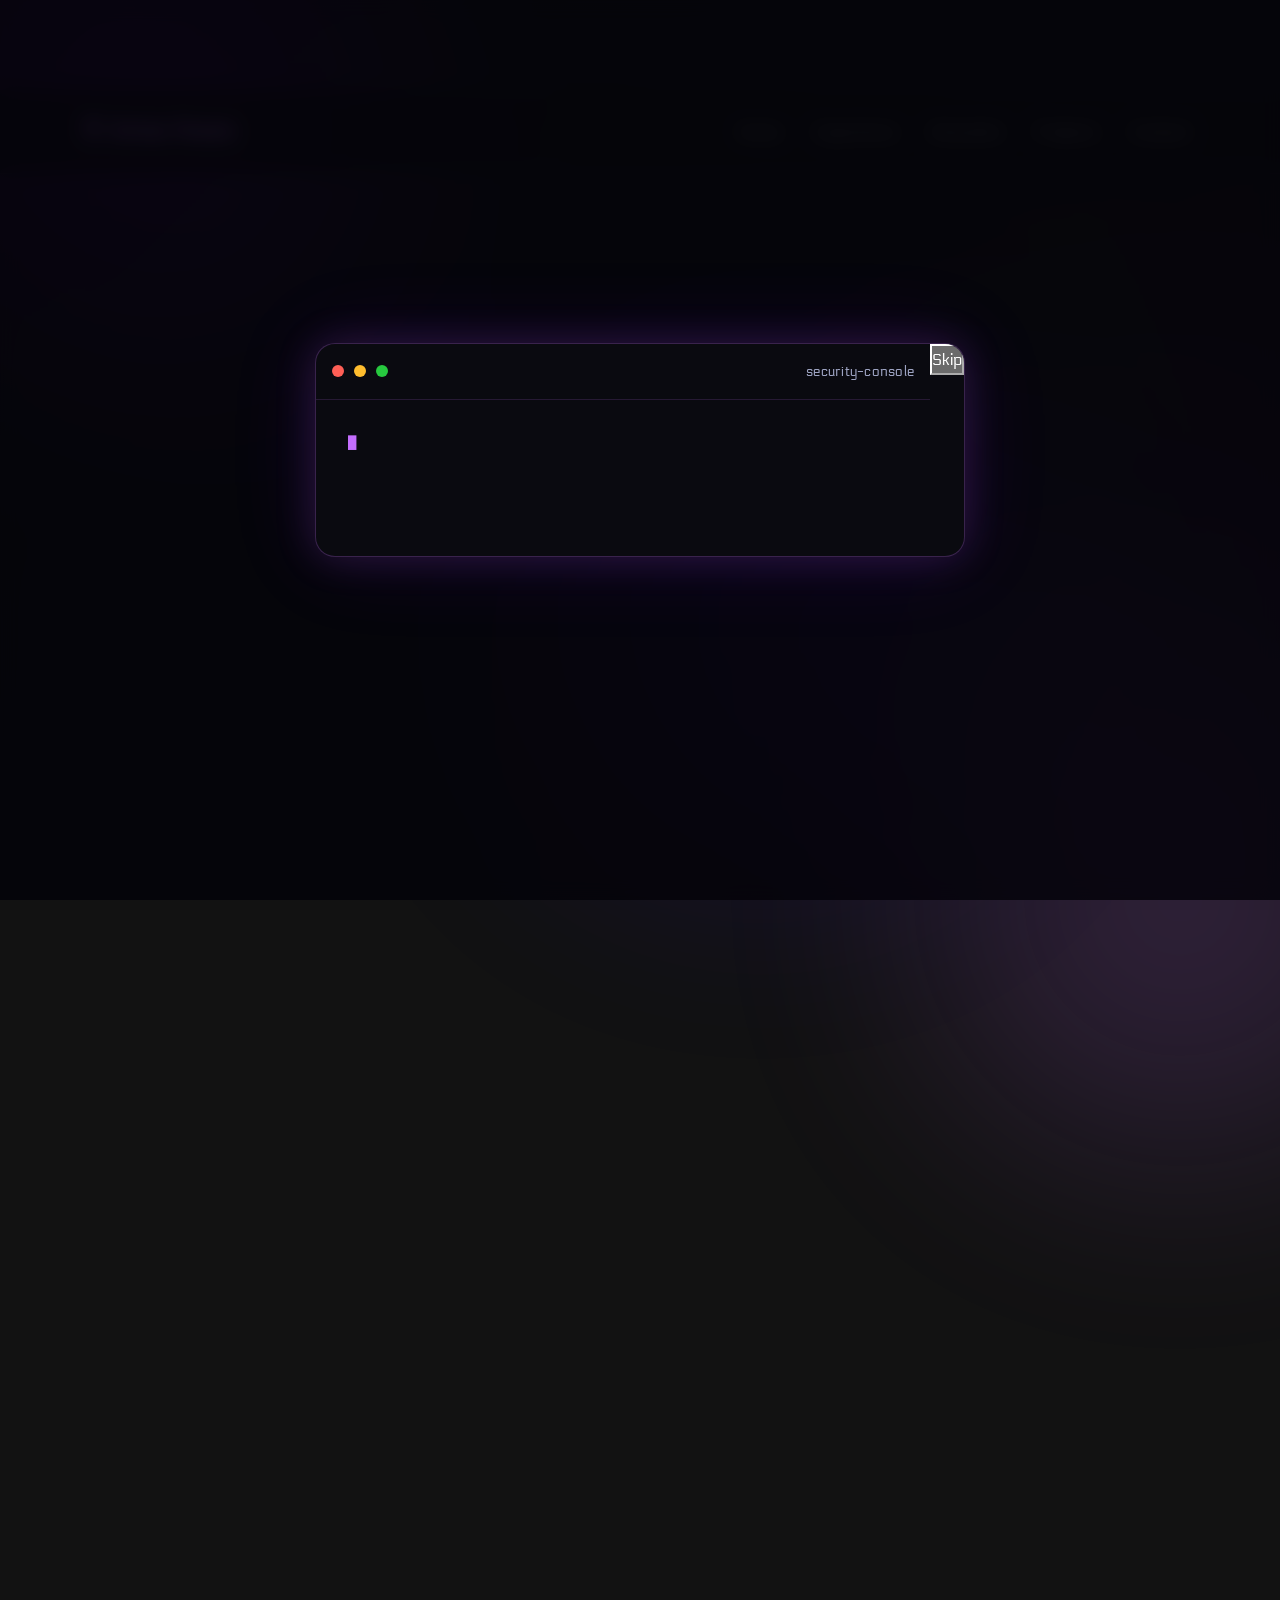
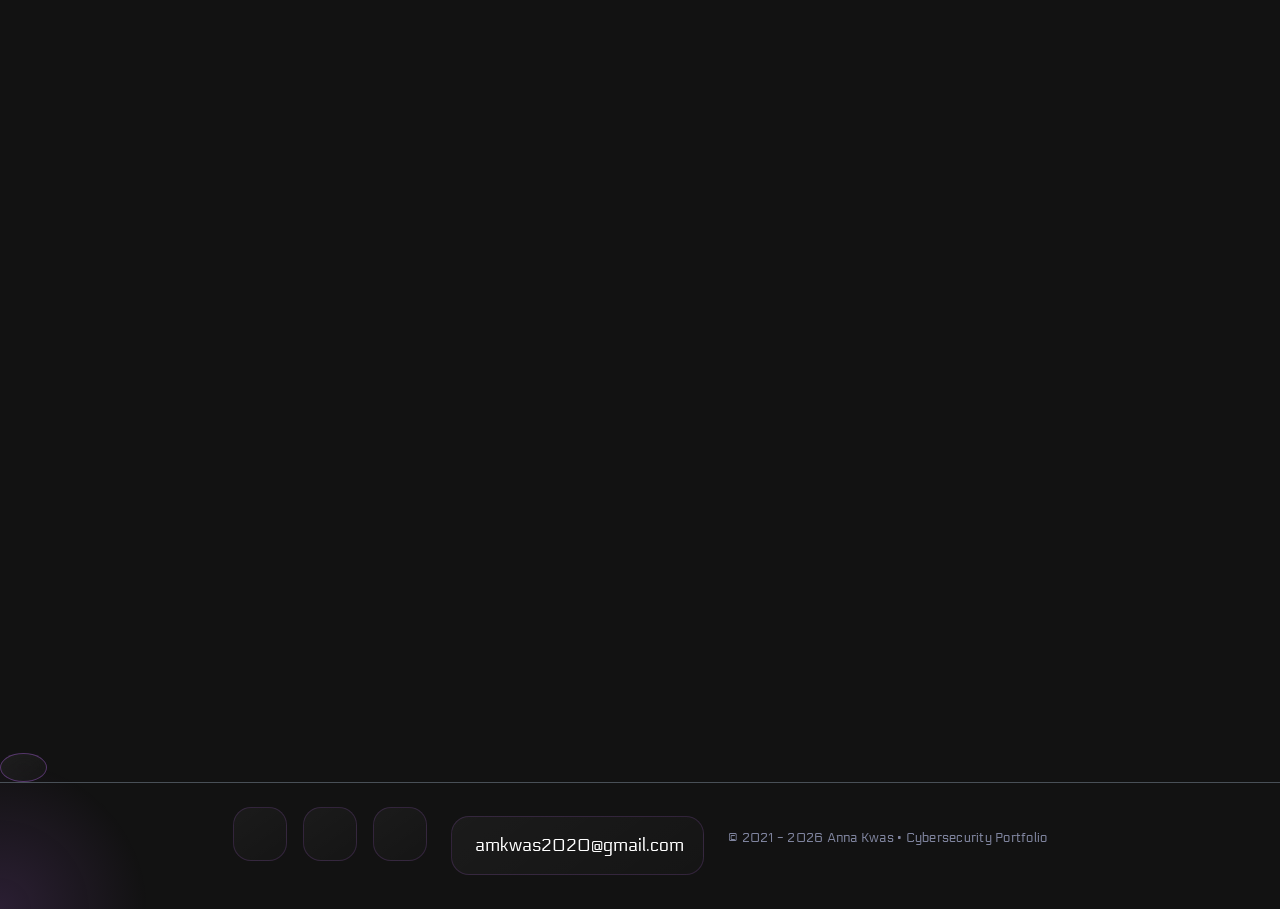
==== index.html @ 5ca1280e "fixed the logo" ====
<!doctype html>
<html lang="en" data-bs-theme="dark">
  <head>
    <meta charset="utf-8" />
    <meta name="viewport" content="width=device-width, initial-scale=1" />
    <meta name="robots" content="index,follow">
    <!-- Social Share Preview -->
    <meta property="og:title" content="Anna Kwas | Cybersecurity Analyst Portfolio">
    <meta property="og:description" content="Cybersecurity Analyst specializing in threat detection, SIEM, Linux, and incident response.">
    <meta property="og:image" content="https://a-code1819.github.io/AnnasCV/pics/AnnaKwas.png">
    <meta property="og:url" content="https://a-code1819.github.io/AnnasCV/">
    <meta property="og:type" content="website">
    <meta property="og:site_name" content="Anna Kwas Portfolio">
    <meta name="twitter:card" content="summary_large_image">
    <meta name="twitter:site" content="@AnnaKwas">
    <meta name="twitter:creator" content="@AnnaKwas">
    <meta name="twitter:title" content="Anna Kwas | Cybersecurity Analyst Portfolio">
    <meta name="twitter:description" content="Cybersecurity Analyst specializing in threat detection, SIEM, Linux, and incident response.">
    <meta name="twitter:image" content="https://a-code1819.github.io/AnnasCV/pics/AnnaKwas.png">
    <meta name="description" content="Cybersecurity Analyst Portfolio. Experience with SIEM, Linux, networking, and incident response.">
    <meta name="author" content="Anna Kwas">
    <meta name="keywords" content="Cybersecurity Analyst, SIEM, SOC, Linux, Incident Response, Portfolio">
    <title>Anna Kwas | Cybersecurity Analyst Portfolio</title>
    <!-- Bootstrap -->
    <link href="https://cdn.jsdelivr.net/npm/bootstrap@5.3.8/dist/css/bootstrap.min.css" 
    rel="stylesheet" integrity="sha384-sRIl4kxILFvY47J16cr9ZwB07vP4J8+LH7qKQnuqkuIAvNWLzeN8tE5YBujZqJLB" 
    crossorigin="anonymous">
    <!-- Icons -->
    <script src="https://kit.fontawesome.com/b708182106.js" crossorigin="anonymous" defer></script>
    <!-- Fonts -->
    <link rel="preconnect" href="https://fonts.googleapis.com" />
    <link rel="preconnect" href="https://fonts.gstatic.com" crossorigin />
    <link
      href="https://fonts.googleapis.com/css2?family=Electrolize&display=swap"
      rel="stylesheet"
    />
    <!-- SEO -->
    <link rel="canonical" href="https://a-code1819.github.io/AnnasCV/">
    <!--Favicon-->
    <link rel="icon" type="image/svg+xml" sizes="64x64" href="crossfavicon.svg"/>
    <!-- Preload images -->
    <link rel="preload" as="image" href="./pics/annakwas.png">
    <!-- Styles -->
    <link rel="stylesheet" href="style.css" />
  </head>

  <body data-bs-spy="scroll" data-bs-target="#navbar" data-bs-offset="80" tabindex="0">
    <div id="terminalIntro">
      <div class="terminal-box">
        <button id="skipIntro" style="float:right">Skip</button>
        <div class="terminal-header">
          <span class="dot red"></span>
          <span class="dot yellow"></span>
          <span class="dot green"></span>
          <span class="terminal-title">security-console</span>
        </div>
        <pre id="terminalText"></pre>
      </div>
    </div>
    <canvas id="matrixCanvas"></canvas>
    <div class="ambient ambient-1"></div>
    <div class="ambient ambient-2"></div>
    <div class="ambient ambient-3"></div>

    <!-- Header / Navbar -->
    <header class="sticky-top">
      <nav id="navbar" class="navbar navbar-expand-lg navbar-dark">
        <div class="container d-flex align-items-center">

        <!-- Toggler (LEFT on mobile) -->
          <button
            class="navbar-toggler order-1 order-lg-2"
            type="button"
            data-bs-toggle="collapse"
            data-bs-target="#navbarNav"
            aria-controls="navbarNav"
            aria-expanded="false">
            <span class="navbar-toggler-icon"></span>
          </button>

          <!-- Brand (RIGHT on mobile, LEFT on desktop) -->
            <a class="navbar-brand fw-bold ms-auto order-2 order-lg-1" href="#home">
              <span class="icon">✝</span> Anna Kwas
            </a>

          <!-- Menu -->
          <div class="collapse navbar-collapse order-3" id="navbarNav">
              <ul class="navbar-nav ms-lg-auto">
                <li class="nav-item"><a class="nav-link active" href="#home">Home</a></li>
                <li class="nav-item"><a class="nav-link" href="#experience">Experience</a></li>
                <li class="nav-item"><a class="nav-link" href="#education">Education</a></li>
                <li class="nav-item"><a class="nav-link" href="#projects">Projects</a></li>
                <li class="nav-item"><a class="nav-link" href="#contact">Contact</a></li>
              </ul>
          </div>

            <div class="hamburger">
              <span></span>
              <span></span>
              <span></span>    
            </div>
        </div>
      </nav>
    </header>

    <!-- Main -->
    <main id="home" role="main" class="container py-5 mb-5">
      <!-- Hero -->
      <section id="hero" class="reveal">
         <div class="hero-grid"></div>

         <div class="hero-content">
            <div class="hero-badge">
              <span></span>
              Cybersecurity Analyst • SOC Pathway
            </div>

            <h1 class="hero-title">
              Hi, I'm Anna. <br>
              <span> I Secure Digital Infrastructure and Protect Data.</span>
            </h1>

            <p class="hero-description">
              Junior Cybersecurity Analyst focused on threat detection,
              SIEM operations, incident response, network defense,
              and secure system architecture.
            </p>

            <div class="hero-buttons">
              <a href="#projects" class="btn btn-primary">
                View Projects
              </a>

              <a href="AnnaKwasCV.pdf" download class="btn btn-outline-light">
                Download CV
              </a>
            </div>
            <br>
            <div class="hero-stats">
              <div class="stat-card">
                <h3>18+</h3>
                <p>Months Learning Cybersecurity</p>
              </div>

              <div class="stat-card">
                <h3>5+</h3>
                <p>Security Projects</p>
              </div>

              <div class="stat-card">
                <h3>3</h3>
                <p>Industry Certifications</p>
              </div>
            </div>
          </div>
        </div>
      </div>

      <div class="hero-image-wrapper">
         <div class="hero-ring"></div>
         <div class="hero-ring ring-2"></div>

        <img
          src="./pics/annakwas.png"
          alt="Anna Kwas Portrait"
          class="hero-img"
        />
      </div>
    </section>
     <br>

      <!-- Skills -->
      <section id="skills" class="mb-5 reveal">
        <h3 class="section-title h4 mb-4">My Skills</h3>

        <div class="row g-4">
          <div class="col-md-6">
            <article class="card card-ghost p-3 h-100">
              <ul class="list-unstyled mb-0">
                <li class="mb-3">
                  <i class="fa-solid fa-code me-2"></i>
                  HTML, CSS3, JavaScript, Bootstrap
                  <div class="progress mt-2"><div class="progress-bar" data-progress="90"></div></div>
                </li>
                <li class="mb-3">
                  <i class="fa-solid fa-network-wired me-2"></i>
                  Internet Protocols
                  <div class="progress mt-2"><div class="progress-bar" data-progress="80"></div></div>
                </li>
                <li class="mb-3">
                  <i class="fa-brands fa-python me-2"></i>
                  Python (beginner–intermediate)
                  <div class="progress mt-2"><div class="progress-bar" data-progress="60"></div></div>
                </li>
                <li class="mb-1">
                  <i class="fa-solid fa-screwdriver-wrench me-2"></i>
                  Troubleshooting (Windows 10/11, Android)
                  <div class="progress mt-2"><div class="progress-bar" data-progress="85"></div></div>
                </li>
              </ul>
            </article>
          </div>

          <div class="col-md-6">
            <article class="card card-ghost p-3 h-100">
              <ul class="list-unstyled mb-0">
                <li class="mb-3">
                  <i class="fa-solid fa-lock me-2"></i>
                  SIEM tools / IDS (entry level)
                  <div class="progress mt-2"><div class="progress-bar" data-progress="55"></div></div>
                </li>
                <li class="mb-3">
                  <i class="fa-solid fa-terminal me-2"></i>
                  Linux & SQL (entry level)
                  <div class="progress mt-2"><div class="progress-bar" data-progress="60"></div></div>
                </li>
                <li class="mb-1">
                  <i class="fa-solid fa-user-tie me-2"></i>
                  Professional Demeanor & Customer Care
                  <div class="progress mt-2"><div class="progress-bar" data-progress="95"></div></div>
                </li>
              </ul>
            </article>
          </div>
        </div>
      </section>

      <!-- Experience -->
      <section id="experience" class="mb-5 reveal">
        <h3 class="section-title h4 mb-3">My Experience</h3>
        <article class="card card-ghost p-3">
          <h4 class="h5 mb-1">Customer Representative | Everise (American Airlines Account) <span class="text-white-50">| November 2025 - Present</span></h4>
          <p class="mb-0">
            Currently assisting over 40+ customers daily with their reservations 
            whether it's due to involuntary changes to their reservations, 
            canceled flights, or a Travel Notice, also booking new reservations, 
            providing up to date information regarding American Airlines products 
            and fare prices meeting with customer needs.
          </p>
        </article>
        <br>
        <article class="card card-ghost p-3">
          <h4 class="h5 mb-1">AI Teacher | Christian American School (CAS) <span class="text-white-50">| August 2025 - October 2025</span></h4>
          <p class="mb-0">
            Taught middle schoolers 
            and high schoolers the Christian perspective of AI 
            and how to use it cautiously instead of reckless, 
            teaching them algorithms and study projects.
          </p>
        </article>
        <br>
        <article class="card card-ghost p-3">
          <h4 class="h5 mb-1">Technical Support |Teleperformance (COX Communications Account) <span class="text-white-50">| October 2023 - December 2023</span></h4>
          <p class="mb-0">
            Resolved 40+ technical cases per day related to internet connectivity, email issues, 
            and device troubleshooting for COX Communications customers.
            Maintained 95%+ customer satisfaction
            Reduced troubleshooting time by 15% through 
            efficient problem-solving and clear communication.
          </p>
        </article>
      </section>

      <!-- Education -->
      <section id="education" class="mb-5 reveal">
        <h3 class="section-title h4 mb-3">My Education</h3>
        <article class="card card-ghost p-3">
          <h4 class="h5 mb-1">Highschool Diploma <span class="text-white-50">| 2016 - 2020</span></h4>
          <p class="mb-0">
            12 Stone Academy, Miami, Florida, USA
          </p>
        </article>
      </section>

      <!-- Certifications -->
      <section id="certifications" class="mb-5 reveal">
        <h3 class="section-title h4 mb-3">My Certifications</h3>
        <div class="row g-4">
          <div class="col-md-6 col-lg-4">
            <div class="card card-ghost h-100 text-center p-3">
              <img
                src="./pics/cybersecert.png"
                alt="Google Cybersecurity Analyst Certificate"
                class="img-fluid rounded mb-3"
                style="max-height: 150px; object-fit: cover;"
                loading="lazy"
                decoding="async"
              />
              <h4 class="h6 mb-1">Google Cybersecurity Analyst</h4>
              <p>Comprehensive training in cybersecurity fundamentals, including threat detection, SIEM tools, Linux, and incident response.</p>
            </div>
          </div>

          <div class="col-md-6 col-lg-4">
            <div class="card card-ghost h-100 text-center p-3">
              <img
                src="./pics/comptia.jpeg"
                alt="CompTIA Security Cert"
                class="img-fluid rounded mb-3"
                style="max-height: 150px; object-fit: cover;"
                loading="lazy"
                decoding="async"
              />
              <h4 class="h6 mb-1">CompTIA Security+ SYO-501</h4>
              <p>Validated foundational cybersecurity skills and knowledge required for entry-level security roles.</p>
            </div>
          </div>

          <div class="col-md-6 col-lg-4">
            <div class="card card-ghost h-100 text-center p-3">
              <img
                src="./pics/itcert.png"
                alt="Google IT Support Certificate"
                class="img-fluid rounded mb-3"
                style="max-height: 150px; object-fit: cover;"
                loading="lazy"
                decoding="async"
              />
              <h4 class="h6 mb-1">Google IT Support</h4>
              <p>Entry-level IT support skills including troubleshooting, customer service, and foundational IT knowledge.</p>
            </div>
          </div>
        </div>
      </section>

      <!--Projects-->
      <section id="projects" class="mb-5 reveal">
        <h3 class="section-title h4 mb-3">My Projects</h3>
        <br>
        <div class="project-top">
          <span class="project-tag">Python Security Tool</span>

          <h3>Python Network Scanner</h3>

          <p>
            Multi-threaded network reconnaissance scanner capable
            of identifying active hosts, exposed ports, and
            vulnerable services across local infrastructure.
          </p>
        </div>

      <div class="project-metrics">
          <div>
            <strong>40%</strong>
            <span>Faster Scanning</span>
          </div>
        <div>
          <strong>15+</strong>
          <span>Hosts Detected</span>
        </div>

        <div>
          <strong>Python</strong>
          <span>Socket / Threading</span>
        </div>
      </div>
      &nbsp;
        <p><strong>Tools:</strong> Python, socket, threading</p>
          <ul>
            <li>Identified 15+ active hosts and exposed services</li>
            <li>Detected open ports and exposed services across devices</li>
            <li>Improved scan speed by ~40% using multithreading</li>
            <li>Simulated real-world reconnaissance phase of an attack</li>
          </ul>
          <div class="project-buttons">
            <a href="https://a-code1819.github.io/NetworkScanner/"
              target="_blank"
              class="btn btn-primary">
            <i class="fa-brands fa-github"></i> View Network Scanner</a>
          </div>
          <br>
          <div class="card card-ghost p-3 mb-4">
            <h3>Password Security Detection Tool (PWSD)</h3>

            <p>
              Developed a Python-based password security tool designed to evaluate
              password strength and detect common vulnerabilities. The program analyzes
              password complexity, checks for common patterns, and helps users improve
              their password security practices.
            </p>
            <div class="mt-2">
              <a href="https://a-code1819.github.io/Cybersecurity-pswd-tool/"
                 target="_blank"
                class="btn btn-primary">
                <i class="fa-brands fa-github"></i> View Password Tool
              </a>
            </div>
          </div>
          <br>
          <h3>Home Network Security Hardening</h3>
          <p class="card-text">
            Designed and maintained a secure home network environment by implementing 
            modern encryption protocols, firewall configurations, firmware updates, 
            and device access control. Conducted data exposure evaluations and 
            applied security best practices to minimize risk.
          </p>

          <ul class="list-group list-group-flush mb-4">
            <li class="list-group-item">Configured WPA3 encryption & disabled insecure protocols</li>
            <li class="list-group-item">Updated router firmware and patched vulnerabilities</li>
            <li class="list-group-item">Segmented devices where applicable</li>
            <li class="list-group-item">Monitored connected devices and traffic</li>
            <li class="list-group-item">Performed email/data leak exposure checks</li>
          </ul>
          <br>
          <div class="card card-ghost p-3 mb-4">
            <h3>SOC Incident Response Simulation (Case Study)</h3>
            <p><strong>Scenario:</strong> Suspicious login activity detected on a user account.</p>
            <ul>
              <li>Analyzed logs to identify multiple failed login attempts from foreign IPs</li>
              <li>Correlated timestamps to detect brute-force attack pattern</li>
              <li>Simulated SIEM alert triage and escalation process</li>
              <li>Recommended mitigation: account lockout policies + MFA enforcement</li>
            </ul>
            <p><strong>Outcome:</strong> Successfully identified attack vector and reduced risk of unauthorized access.</p>
          </div>
          <br>
          <h3>Web Development Projects</h3>
          <div id="carouselExampleIndicators" class="carousel slide card-ghost p-2 mb-3">
            <div class="carousel-indicators">
              <button type="button" data-bs-target="#carouselExampleIndicators" data-bs-slide-to="0" class="active"
                aria-current="true" aria-label="Slide 1"></button>
              <button type="button" data-bs-target="#carouselExampleIndicators" data-bs-slide-to="1" aria-label="Slide 2"></button>
              <button type="button" data-bs-target="#carouselExampleIndicators" data-bs-slide-to="2" aria-label="Slide 3"></button>
              <button type="button" data-bs-target="#carouselExampleIndicators" data-bs-slide-to="3" aria-label="Slide 4"></button>
          </div>

          <div class="carousel-inner rounded">
            <div class="carousel-item active">
              <img src="./pics/surveyform.png" class="d-block w-100" alt="Screenshot of survey form project built with HTML and CSS" data-bs-toggle="modal" data-bs-target="#projectModal" data-img="./pics/surveyform.png" loading="lazy" decoding="async"/>
            </div>
            <div class="carousel-item">
              <img src="./pics/tributepage.png" class="d-block w-100" alt="Screenshot of tribute page project built with HTML and CSS" data-bs-toggle="modal" data-bs-target="#projectModal" data-img="./pics/tributepage.png" loading="lazy" decoding="async"/>
            </div>
            <div class="carousel-item">
              <img src="./pics/technicalpage.png" class="d-block w-100" alt="Screenshot of technical page project built with HTML and CSS" data-bs-toggle="modal" data-bs-target="#projectModal" data-img="./pics/technicalpage.png" loading="lazy" decoding="async"/>
            </div>
            <div class="carousel-item">
              <img src="./pics/plp.png" class="d-block w-100" alt="Screenshot of product landing page project built with HTML and CSS" data-bs-toggle="modal" data-bs-target="#projectModal" data-img="./pics/plp.png" loading="lazy" decoding="async"/>
            </div>
          </div>

          <button class="carousel-control-prev" aria-label="Previous project" type="button" data-bs-target="#carouselExampleIndicators" data-bs-slide="prev">
            <span class="carousel-control-prev-icon" aria-hidden="true"></span>
            <span class="visually-hidden">Previous</span>
          </button>
          <button class="carousel-control-next" aria-label="Next project" type="button" data-bs-target="#carouselExampleIndicators" data-bs-slide="next">
            <span class="carousel-control-next-icon" aria-hidden="true"></span>
            <span class="visually-hidden">Next</span>
          </button>
        </div>
          <div class="d-flex justify-content-center gap-2 flex-wrap mt-2">
            <a href="https://a-code1819.github.io/SurveyForm/" target="_blank" class="btn btn-primary" aria-label="View my Professional Feedback Survey project">Professional Feedback Survey</a>
            <a href="https://a-code1819.github.io/TributePage/" target="_blank" class="btn btn-primary" aria-label="View my Tribute Page project">Tribute Page</a>
            <a href="https://a-code1819.github.io/HTMLdoc/" target="_blank" class="btn btn-primary" aria-label="View my HTML Page project">HTML Page</a>
            <a href="https://a-code1819.github.io/PLP/" target="_blank" class="btn btn-primary" aria-label="View my Product Landing Page project">Product Landing Page</a>
          </div>

        <!-- Project Modal -->
        <div class="modal fade" id="projectModal" tabindex="-1" aria-hidden="true">
          <div class="modal-dialog modal-dialog-centered modal-lg">
            <div class="modal-content card-ghost">
              <div class="modal-header">
                <h5 class="modal-title">Project Preview</h5>
                <button type="button" class="btn-close btn-close-white" data-bs-dismiss="modal" aria-label="Close"></button>
              </div>
              <div class="modal-body text-center">
                <img id="modalImg" src="" alt="Project" class="img-fluid rounded" />
              </div>
            </div>
          </div>
        </div>
      </section>

      <!-- Contact -->
      <section id="contact" class="mb-5 reveal cyber-glow">
        <h3 id="contact-title" class="section-title h4 mb-3">Contact Me</h3>
        <form role="form" action="https://formspree.io/f/xgedeoel" method="POST" class="card card-ghost p-3">
          <!-- Honeypot field (hidden from users) -->
          <input type="text" name="_gotcha" tabindex="-1" autocomplete="off" style="position:absolute;left:-9999px;">
          <div class="row g-3">
            <div class="col-md-6">
              <div class="form-floating">
                <input type="text" class="form-control" id="name" name="name" placeholder="Your name" required />
                <label for="name">Name</label>
              </div>
            </div>

            <div class="col-md-6">
              <div class="form-floating">
                <input type="email" 
                class="form-control" 
                id="email" 
                name="_replyto" 
                placeholder="email@example.com" required />
                <label for="email">Email</label>
              </div>
            </div>

            <div class="col-12">
              <div class="form-floating">
                <textarea class="form-control" id="message" name="message" placeholder="Write your message" required></textarea>
                <label for="message">Message</label>
              </div>
            </div>

            <div class="col-12 d-flex gap-2">
              <button type="submit" class="btn btn-purple">
                <i class="fa-regular fa-paper-plane me-1"></i> Submit
              </button>
            </div>
          </div>
        </form>
      </section>
    </main>

    <!-- Back to top -->
    <button type="button" id="backToTop" class="btn rounded-circle" aria-label="Back to top">
      <i class="fa-solid fa-arrow-up"></i>
    </button>

  <footer class="border-top py-4 text-center">

  <div class="footer-socials">

  <a
    href="https://github.com/a-code1819"
    target="_blank"
    aria-label="GitHub"
  >
    <i class="fa-brands fa-github"></i>
  </a>

    <a href="https://linkedin.com/in/annakwas" target="_blank">
      <i class="fa-brands fa-linkedin"></i>
    </a>

    <a href="https://wa.me/50247832193" target="_blank">
      <i class="fa-brands fa-whatsapp"></i>
    </a>
  </div>

  <button class="footer-email-btn">
    <i class="fa-solid fa-envelope me-1"></i>
    <a href="https://mail.google.com/mail/?view=cm&to=amkwas2020@gmail.com" target="_blank" class="text-decoration-none text-white">
    amkwas2020@gmail.com
    </a>
  </button>

  <p class="footer-copy">
    © 2021 - 2026 Anna Kwas • Cybersecurity Portfolio
  </p>

</footer>


<!-- Scripts -->
<script type="application/ld+json">
      {
        "@context": "https://schema.org",
        "@type": "Person",
        "name": "Anna Kwas",
        "jobTitle": "Cybersecurity Analyst",
        "url": "https://a-code1819.github.io/AnnasCV/",
        "sameAs": [
        "https://github.com/A-Code1819",
        "https://linkedin.com/in/annakwas"
        ]
      }
</script>
<script type="application/ld+json">
      {
      "@context": "https://schema.org",
      "@type": "WebSite",
      "name": "Anna Kwas Portfolio",
      "url": "https://a-code1819.github.io/AnnasCV/",
      "description": "Portfolio showcasing the skills, experience, education, and projects of Anna Kwas, a cybersecurity analyst.",
      "keywords": "cybersecurity, analyst, portfolio, projects, experience, education" 
}
</script>
<script src="script.js" defer></script>
    <script src="https://cdn.jsdelivr.net/npm/bootstrap@5.3.8/dist/js/bootstrap.bundle.min.js" 
    integrity="sha384-FKyoEForCGlyvwx9Hj09JcYn3nv7wiPVlz7YYwJrWVcXK/BmnVDxM+D2scQbITxI" 
    crossorigin="anonymous">
</script>
<div class="cursor-glow"></div>
</body>
</html>
---- style.css ----
/* =========================================================
   PREMIUM CYBERSECURITY PORTFOLIO THEME
========================================================= */

:root{

  /* COLORS */
  --cyber-purple:#c46efe;
  --cyber-purple-strong:#b026ff;
  --cyber-purple-deep:#7c00ff;
  --cyber-blue:#5d8dff;

  /* BACKGROUNDS */
  --bg-main:#09090f;
  --bg-dark:#111118;
  --bg-card:rgba(20,20,35,0.48);

  /* TEXT */
  --text-light:#f1f1f8;
  --text-soft:#b9bdd6;
  --text-muted:#8e92ad;

  /* BORDERS */
  --border:rgba(196,110,254,0.18);
  --border-strong:rgba(196,110,254,0.4);

  /* GLOWS */
  --glow:
    0 0 20px rgba(196,110,254,0.25);

  --glow-strong:
    0 0 35px rgba(196,110,254,0.55);

  /* SHADOWS */
  --shadow-lg:
    0 10px 40px rgba(0,0,0,0.4);

  --shadow-card:
    0 8px 30px rgba(0,0,0,0.35);

  /* TRANSITIONS */
  --transition:
    all .35s cubic-bezier(.16,1,.3,1);
}

/* =========================================================
   GLOBAL
========================================================= */

*{
  margin:0;
  padding:0;
  box-sizing:border-box;
}

html{
  scroll-behavior:smooth;
}

body::before{
  content:"";

  position:fixed;
  inset:0;

  pointer-events:none;

  opacity:.035;

  background-image:url("https://www.transparenttextures.com/patterns/asfalt-dark.png");

  z-index:-1;
}

body{
  padding-top:90px;

  overflow-x:hidden;

  font-family:'Electrolize',sans-serif;

  color:var(--text-light);

  line-height:1.7;
  letter-spacing:.25px;

  background:
    radial-gradient(circle at 15% 20%, rgba(124,0,255,0.14), transparent 30%),
    radial-gradient(circle at 85% 70%, rgba(196,110,254,0.12), transparent 35%),
    linear-gradient(135deg,#07070c,#0f0f14 60%,#130022);

  background-attachment:fixed;
}

/* =========================================================
   AMBIENT LIGHTS
========================================================= */

.ambient{
  position:fixed;
  width:500px;
  height:500px;

  border-radius:50%;

  filter:blur(120px);

  opacity:.16;

  z-index:-3;
  pointer-events:none;
}

.ambient-1{
  background:#7c00ff;
  top:-200px;
  left:-150px;
}

.ambient-2{
  background:#c46efe;
  bottom:-250px;
  right:-150px;
}

.ambient-3{
  background:#3700ff;
  top:40%;
  left:40%;
}

/* =========================================================
   MATRIX CANVAS
========================================================= */

#matrixCanvas{
  position:fixed;
  inset:0;

  z-index:-2;

  opacity:.18;

  transform:translateZ(0);
  will-change:transform;
  image-rendering:pixelated;
}

/* =========================================================
   TYPOGRAPHY
========================================================= */

h1,h2,h3,h4,h5,h6{
  font-family:'Electrolize',sans-serif;
  font-weight:700;
}

h2,h3{
  color:var(--cyber-purple);
  text-transform:uppercase;
  letter-spacing:2px;
}

p{
  color:var(--text-soft);
  max-width:72ch;
}

.gradient-text{
  background:
    linear-gradient(
      90deg,
      #ffffff,
      #d9b5ff,
      #7c00ff
    );

  background-clip: text;
  -webkit-background-clip:text;
  -webkit-text-fill-color:transparent;
}

/* =========================================================
   ACCESSIBILITY
========================================================= */

@media (prefers-reduced-motion: reduce){

  *{
    animation:none !important;
    transition:none !important;
    scroll-behavior:auto !important;
  }
}

a:focus,
button:focus{
  outline:2px solid var(--cyber-purple);
  outline-offset:3px;
}

/* =========================================================
   LINKS
========================================================= */

a{
  color:var(--cyber-purple);
  text-decoration:none;

  transition:var(--transition);
}

a:hover{
  color:#ffffff;
}

/* =========================================================
   BUTTONS
========================================================= */

.btn{
  position:relative;

  overflow:hidden;

  border-radius:14px;

  padding:.85rem 1.4rem;

  border:1px solid rgba(196,110,254,.35);

  background:
    linear-gradient(
      145deg,
      rgba(255,255,255,.05),
      rgba(255,255,255,.02)
    );

  color:#ffffff;

  backdrop-filter:blur(12px);

  transition:var(--transition);
}

.btn::before{
  content:"";

  position:absolute;
  inset:0;

  background:
    linear-gradient(
      120deg,
      transparent,
      rgba(255,255,255,.12),
      transparent
    );

  transform:translateX(-120%);
  transition:.7s ease;
}

.btn:hover::before{
  transform:translateX(120%);
}

.btn:hover{
  transform:translateY(-5px);

  border-color:rgba(196,110,254,.7);

  box-shadow:
    0 0 20px rgba(196,110,254,.25),
    0 0 50px rgba(124,0,255,.15);

  color:#fff;
}

/* =========================================================
   TERMINAL INTRO
========================================================= */

#terminalIntro{
  position:fixed;
  inset:0;

  display:flex;
  align-items:center;
  justify-content:center;

  z-index:9999;

  background:rgba(5,5,10,.88);

  backdrop-filter:blur(10px);

  transition:opacity .6s ease;
}

.terminal-box{
  width:650px;
  max-width:95%;

  border-radius:20px;

  overflow:hidden;

  background:#0a0a10;

  border:1px solid rgba(196,110,254,.25);

  box-shadow:
    0 0 40px rgba(196,110,254,.18),
    0 0 90px rgba(124,0,255,.12);
}

.terminal-header{
  display:flex;
  align-items:center;
  gap:10px;

  padding:1rem;

  border-bottom:1px solid rgba(196,110,254,.15);
}

.dot{
  width:12px;
  height:12px;
  border-radius:50%;
}

.red{background:#ff5f56;}
.yellow{background:#ffbd2e;}
.green{background:#27c93f;}

.terminal-title{
  margin-left:auto;
  color:#9da3c2;
  font-size:.85rem;
}

#terminalText{
  padding:2rem;

  color:#c46efe;

  font-family:monospace;

  min-height:140px;
}

#terminalText::after{
  content:"█";
  animation:blink 1s infinite;
}

@keyframes blink{
  50%{
    opacity:0;
  }
}

/* =========================================================
   NAVBAR
========================================================= */

header{
  position:fixed;
  top:0;
  left:0;

  width:100%;

  z-index:1000;

  background:rgba(8,8,14,.72);

  backdrop-filter:blur(16px);

  border-bottom:1px solid rgba(196,110,254,.12);

  transition:transform .35s ease;
}

header.hide{
  transform:translateY(-100%);
}

.navbar{
  padding:1rem 0;
}

.navbar-brand{
  font-size:1.5rem;
  font-weight:700;

  color:var(--cyber-purple)!important;
}

.icon{
  color:var(--cyber-purple);

  text-shadow:
    0 0 12px rgba(196,110,254,.8);
}

.nav-link{
  position:relative;

  margin-left:1rem;

  color:#d7d9ea !important;

  transition:var(--transition);
}

.nav-link:hover{
  color:#fff !important;
}

.nav-link::after{
  content:"";

  position:absolute;

  left:0;
  bottom:-6px;

  width:0;
  height:2px;

  background:var(--cyber-purple);

  transition:.3s ease;
}

.nav-link:hover::after,
.nav-link.active::after{
  width:100%;
}

/* =========================================================
   HAMBURGER
========================================================= */

.hamburger{
  display:none;
}

.hamburger span{
  display:block;

  width:28px;
  height:3px;

  margin:5px 0;

  border-radius:999px;

  transition:var(--transition);
}

/* =========================================================
   SECTIONS
========================================================= */

section{
  position:relative;

  overflow:hidden;

  margin-bottom:2rem;

  padding:4rem 2rem;

  border-radius:28px;

  background:
    linear-gradient(
      145deg,
      rgba(255,255,255,.04),
      rgba(255,255,255,.015)
    );

  border:1px solid rgba(196,110,254,.12);

  backdrop-filter:blur(18px);

  box-shadow:
    0 8px 40px rgba(0,0,0,.35);

  transition:var(--transition);
}

section::before{
  content:"";

  position:absolute;
  inset:0;

  background:
    linear-gradient(
      120deg,
      rgba(255,255,255,.06),
      transparent 40%
    );

  pointer-events:none;
}

section:hover{
  transform:translateY(-6px);

  border-color:rgba(196,110,254,.3);

  box-shadow:
    0 0 35px rgba(196,110,254,.15),
    0 0 90px rgba(124,0,255,.08);
}

.section-title{
  margin-bottom:2rem;

  padding-left:1rem;

  border-left:4px solid var(--cyber-purple);
}

/* =========================================================
   HERO FIXES
========================================================= */

#hero{
  position:relative;
  max-width:1400px;
  margin:auto;

  display:flex;
  align-items:center;
  justify-content:space-between;

  min-height:92vh;

  gap:4rem;

  text-align:left;

  overflow:hidden;
}

.hero-content{
  flex:1;
  z-index:2;
  min-width:0;
}

.hero-title{
  font-size:clamp(2.8rem,5.4vw,5rem);

  line-height:.98;

  max-width:11ch;

  margin-bottom:1.8rem;

  word-break:normal;
  overflow-wrap:normal;
}

.hero-title span{
  display:block;

  background:
    linear-gradient(
      90deg,
      #ffffff,
      #c46efe,
      #7c00ff
    );

  background-clip:text;
  -webkit-background-clip:text;
  -webkit-text-fill-color:transparent;
}

/* =========================================================
   HERO IMAGE
========================================================= */

.hero-image-wrapper{
  position:relative;

  display:flex;
  justify-content:center;
  align-items:center;

  flex-shrink:0;

  width:420px;
  min-width:420px;

  transform:translateY(-40px);
}

.hero-ring{
  position:absolute;

  width:420px;
  height:420px;

  border-radius:50%;

  border:1px solid rgba(196,110,254,.24);

  box-shadow:0 0 25px rgba(196,110,254,.08);

  animation:rotateRing 18s linear infinite;
}

.ring-2{
  width:520px;
  height:520px;

  opacity:.5;

  animation-direction:reverse;
}

.hero-img{
  position:relative;
  z-index:3;

  width:340px;
  height:340px;

  object-fit:cover;
  object-position:center top;

  border-radius:50%;

  border:2px solid rgba(196,110,254,.35);

  box-shadow:
    0 0 40px rgba(196,110,254,.25),
    0 0 90px rgba(124,0,255,.12);

  animation:floatHero 6s ease-in-out infinite;
}

.hero-badge{
  position:absolute;
  top:0.75rem;
  left:1.5rem;

  display:flex;
  align-items:center;
  gap:.5rem;

  padding:.4rem .75rem;

  border-radius:999px;

  background:rgba(124,0,255,.16);

  color:#d8c6ff;

  font-size:.75rem;

  letter-spacing:1px;
  text-transform:uppercase;
}

/* =========================================================
   CARDS
========================================================= */

.card-ghost,
.project-card{
  position:relative;

  overflow:hidden;

  padding:2rem;

  border-radius:24px;

  background:
    linear-gradient(
      145deg,
      rgba(255,255,255,.04),
      rgba(255,255,255,.015)
    );

  border:1px solid rgba(196,110,254,.12);

  box-shadow:
    0 8px 30px rgba(0,0,0,.28);

  transition:var(--transition);
}

.card-ghost:hover,
.project-card:hover{
  transform:translateY(-8px);

  border-color:rgba(196,110,254,.3);

  box-shadow:
    0 0 30px rgba(196,110,254,.15),
    0 0 70px rgba(124,0,255,.08);
}

/* =========================================================
   PROJECTS
========================================================= */

.project-tag{
  display:inline-block;

  margin-bottom:1rem;

  padding:.45rem .85rem;

  border-radius:999px;

  background:rgba(124,0,255,.16);

  color:#d8c6ff;

  font-size:.8rem;

  letter-spacing:1px;
  text-transform:uppercase;
}

.project-metrics{
  display:flex;
  flex-wrap:wrap;
  align-items:center;
  gap:2rem;
}

.project-metrics div{
  display:flex;
  flex-direction:column;
}

.project-metrics strong{
  font-size:1.3rem;
  color:#c46efe;
}

/* =========================================================
   SKILLS
========================================================= */

.progress{
  height:10px;

  background:rgba(255,255,255,.05);

  border-radius:999px;

  overflow:hidden;
}

.progress-bar{
  position:relative;

  background:
    linear-gradient(
      90deg,
      #7c00ff,
      #b026ff,
      #c46efe
    );

  box-shadow:
    0 0 15px rgba(196,110,254,.4);

  transition:width 1.2s ease;
}

.progress-bar::after{
  content:"";

  position:absolute;
  inset:0;

  background:
    linear-gradient(
      120deg,
      transparent,
      rgba(255,255,255,.25),
      transparent
    );

  animation:shimmer 2.5s infinite linear;
}

@keyframes shimmer{
  from{
    transform:translateX(-100%);
  }

  to{
    transform:translateX(100%);
  }
}

/* =========================
   FOOTER
========================= */

footer{
  display:flex;
  align-items:center;
  justify-content:center;
  gap:1.5rem;
  flex-wrap:wrap;
  text-align:center;

  padding:
    3rem
    1rem
    2rem;

  border-top:
    1px solid rgba(196,110,254,.12);
}

/* SOCIALS */

.footer-socials{
  display:flex;
  justify-content:center;
  align-items:center;

  gap:1rem;

  margin-bottom:1.5rem;
}

.footer-socials a{
  width:54px;
  height:54px;

  display:flex;
  align-items:center;
  justify-content:center;

  border-radius:18px;

  background:
    linear-gradient(
      145deg,
      rgba(255,255,255,.04),
      rgba(255,255,255,.015)
    );

  border:
    1px solid rgba(196,110,254,.16);

  color:#d9c6ff;

  font-size:1.4rem;

  transition:
    all .35s cubic-bezier(.16,1,.3,1);
}

.footer-socials a:hover{
  transform:translateY(-6px);

  color:#fff;

  border-color:
    rgba(196,110,254,.45);

  box-shadow:
    0 0 25px rgba(196,110,254,.18),
    0 0 60px rgba(124,0,255,.08);
}

/* EMAIL BUTTON */

.footer-email-btn{
  display:inline-flex;
  align-items:center;
  justify-content:center;

  margin:0;
  padding:.85rem 1.2rem;
  min-height:54px;

  border-radius:18px;

  background:
    linear-gradient(
      145deg,
      rgba(255,255,255,.04),
      rgba(255,255,255,.015)
    );

  border:
    1px solid rgba(196,110,254,.16);

  color:#d9c6ff;

  font-size:1.1rem;

  transition:
    all .35s cubic-bezier(.16,1,.3,1);
}

.footer-email-btn a{
  color:inherit;
  text-decoration:none;
}

.footer-email-btn:hover{
  transform:translateY(-6px);

  color:#fff;

  border-color:
    rgba(196,110,254,.45);

  box-shadow:
    0 0 25px rgba(196,110,254,.18),
    0 0 60px rgba(124,0,255,.08);
}
/* COPYRIGHT */

.footer-copy{
  color:#7f849e;

  font-size:.82rem;
}

/* =========================================================
   SCROLL REVEAL
========================================================= */

.reveal{
  opacity:0;

  transform:
    translateY(80px)
    scale(.96);

  transition:
    opacity .9s ease,
    transform .9s cubic-bezier(.16,1,.3,1);
}

.reveal.show{
  opacity:1;

  transform:
    translateY(0)
    scale(1);
}

/* =========================================================
   CURSOR GLOW
========================================================= */

.cursor-glow{
  position:fixed;

  width:300px;
  height:300px;

  border-radius:50%;

  background:
    radial-gradient(
      circle,
      rgba(196,110,254,.14),
      transparent 70%
    );

  pointer-events:none;

  z-index:-1;

  transform:translate(-50%,-50%);
}

/* =========================================================
   HERO STATS
========================================================= */

.hero-stats{
  display:flex;
  flex-direction:row;
  justify-content:center;
  align-items:stretch;
  gap:2.5rem;
  width:100%;
  flex-wrap:nowrap;
}

.stat-card{
  flex:1 1 220px;
  min-width:180px;
  max-width:240px;
  padding:1.4rem 1.2rem;
  border-radius:22px;
  background:
    linear-gradient(
      145deg,
      rgba(255,255,255,.04),
      rgba(255,255,255,.015)
    );
  border:1px solid rgba(196,110,254,.18);
  box-shadow:0 8px 30px rgba(0,0,0,.28);
  backdrop-filter:blur(16px);
  text-align:center;
  transition:all .35s cubic-bezier(.16,1,.3,1);
}

.stat-card p{
  margin-top:1rem;
}

.stat-card:hover{
  transform:translateY(-5px);
  border-color:rgba(196,110,254,.3);
  box-shadow:
    0 0 25px rgba(196,110,254,.15),
    0 0 60px rgba(124,0,255,.08);
}

/* =========================================================
   MOBILE
========================================================= */

@media(max-width:768px){

  /* HERO LAYOUT */

  #hero{
    flex-direction:column-reverse;

    justify-content:center;
    align-items:center;

    text-align:center;

    gap:2rem;

    padding:
      3rem
      1.2rem
      4rem;

    min-height:auto;

    overflow:hidden;
  }

  /* HERO CONTENT */

  .hero-content{
    width:100%;
    z-index:5;
  }

  .hero-title{
    font-size:clamp(2.4rem,12vw,4rem);

    line-height:1.02;

    max-width:100%;

    margin:
      0 auto
      1.5rem;

    word-break:break-word;
  }

  .hero-title span{
    display:block;

    width:100%;

    overflow-wrap:break-word;
  }

  .hero-description{
    margin:auto;

    font-size:1rem;

    max-width:95%;
  }

  /* HERO IMAGE */

  .hero-image-wrapper{
    position:relative;

    width:100%;

    display:flex;
    justify-content:center;
    align-items:center;

    margin-bottom:1rem;

    overflow:visible;

    transform:none;
  }

  .hero-ring{
    width:340px;
    height:340px;

    opacity:.7;
  }

  .ring-2{
    width:420px;
    height:420px;

    opacity:.35;
  }

  .hero-img{
    position:relative;
    z-index:5;

    width:290px;
    max-width:none;

    border-radius:50%;

    object-fit:cover;
  }

  .hero-badge{
    top:1.5rem;
    left:1.5rem;
  }

  /* =========================
     BUTTONS
  ========================= */

  .hero-buttons{
    justify-content:center;

    gap:.8rem;
  }

  .hero-buttons .btn{
    width:auto;
  }

  /* =========================
     STATS
  ========================= */

  .hero-stats{
    display:flex;
    flex-direction:row;
    justify-content:center;
    align-items:stretch;
    gap:2.5rem;
    width:100%;
    flex-wrap:wrap;
  }

  .stat-card{
    flex:1 1 180px;
    min-width:160px;
    max-width:240px;
    padding:1.4rem 1.2rem;
    border-radius:22px;
    background:
      linear-gradient(
        145deg,
        rgba(255,255,255,.04),
        rgba(255,255,255,.015)
      );
    border:1px solid rgba(196,110,254,.18);
    box-shadow:0 8px 30px rgba(0,0,0,.28);
    backdrop-filter:blur(16px);
    text-align:center;
    transition:all .35s cubic-bezier(.16,1,.3,1);
  }

  .stat-card p{
    margin-top:1rem;
  }

  .stat-card:hover{
    transform:translateY(-5px);
    border-color:rgba(196,110,254,.3);
    box-shadow:
      0 0 25px rgba(196,110,254,.15),
      0 0 60px rgba(124,0,255,.08);
  }

  /* =========================
     PERFORMANCE
  ========================= */

  #matrixCanvas{
    display:none;
  }

  .cursor-glow{
    display:none;
  }

  footer{
    flex-direction:column;
  }

    /* =========================
      NAVBAR
  ========================= */
  .hamburger{
    display:block;
    z-index:1001;
  }

  .nav-links{
    position:fixed;
    top:80px;
    left:0;

    width:100%;
    height:calc(100vh - 80px);

    display:flex;
    flex-direction:column;
    align-items:center;
    justify-content:center;
    gap:2rem;

    background:rgba(8,8,14,.95);

    backdrop-filter:blur(20px);

    transform:translateY(-100%);
    transition:transform .35s ease;
  }

  .nav-links.show{
    transform:translateY(0);
  }
}

/* =========================================================
   TABLET
========================================================= */

@media(min-width:769px) and (max-width:1024px){

  #hero{
    gap:2rem;
  }

  .hero-img{
    width:280px;
  }

  .hero-ring{
    width:360px;
    height:360px;
  }

  .ring-2{
    width:430px;
    height:430px;
  }
}
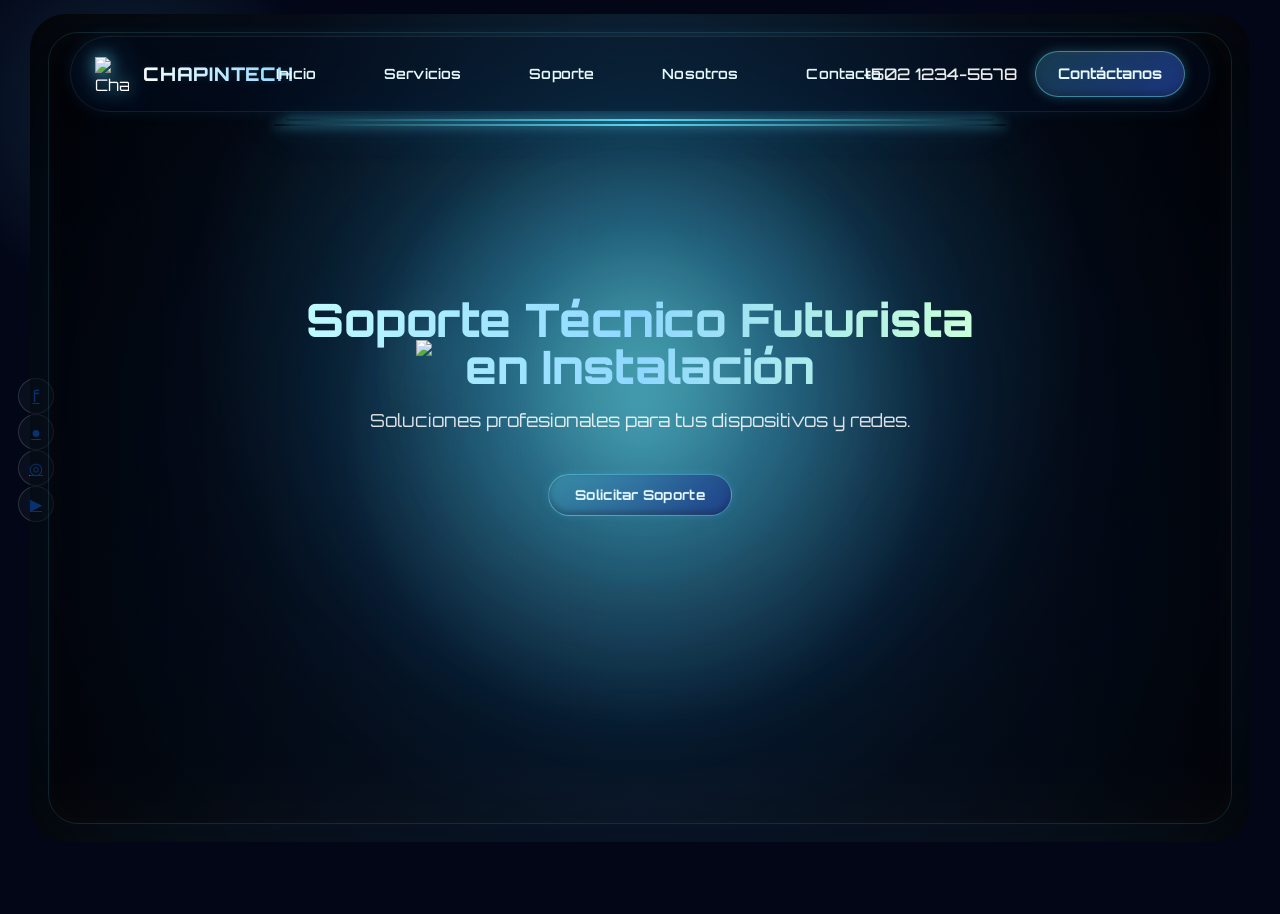
==== commit 9dad66fa: "fixed logo" ====
--- a/index.html
+++ b/index.html
@@ -1,588 +1,163 @@
-<!doctype html>
-<html lang="en" data-bs-theme="dark">
-  <head>
-    <meta charset="utf-8" />
-    <meta name="viewport" content="width=device-width, initial-scale=1" />
-    <meta name="robots" content="index,follow">
-    <!-- Social Share Preview -->
-    <meta property="og:title" content="Anna Kwas | Cybersecurity Analyst Portfolio">
-    <meta property="og:description" content="Cybersecurity Analyst specializing in threat detection, SIEM, Linux, and incident response.">
-    <meta property="og:image" content="https://a-code1819.github.io/AnnasCV/pics/AnnaKwas.png">
-    <meta property="og:url" content="https://a-code1819.github.io/AnnasCV/">
-    <meta property="og:type" content="website">
-    <meta property="og:site_name" content="Anna Kwas Portfolio">
-    <meta name="twitter:card" content="summary_large_image">
-    <meta name="twitter:site" content="@AnnaKwas">
-    <meta name="twitter:creator" content="@AnnaKwas">
-    <meta name="twitter:title" content="Anna Kwas | Cybersecurity Analyst Portfolio">
-    <meta name="twitter:description" content="Cybersecurity Analyst specializing in threat detection, SIEM, Linux, and incident response.">
-    <meta name="twitter:image" content="https://a-code1819.github.io/AnnasCV/pics/AnnaKwas.png">
-    <meta name="description" content="Cybersecurity Analyst Portfolio. Experience with SIEM, Linux, networking, and incident response.">
-    <meta name="author" content="Anna Kwas">
-    <meta name="keywords" content="Cybersecurity Analyst, SIEM, SOC, Linux, Incident Response, Portfolio">
-    <title>Anna Kwas | Cybersecurity Analyst Portfolio</title>
-    <!-- Bootstrap -->
-    <link href="https://cdn.jsdelivr.net/npm/bootstrap@5.3.8/dist/css/bootstrap.min.css" 
-    rel="stylesheet" integrity="sha384-sRIl4kxILFvY47J16cr9ZwB07vP4J8+LH7qKQnuqkuIAvNWLzeN8tE5YBujZqJLB" 
-    crossorigin="anonymous">
-    <!-- Icons -->
-    <script src="https://kit.fontawesome.com/b708182106.js" crossorigin="anonymous" defer></script>
-    <!-- Fonts -->
-    <link rel="preconnect" href="https://fonts.googleapis.com" />
-    <link rel="preconnect" href="https://fonts.gstatic.com" crossorigin />
-    <link
-      href="https://fonts.googleapis.com/css2?family=Electrolize&display=swap"
-      rel="stylesheet"
-    />
-    <!-- SEO -->
-    <link rel="canonical" href="https://a-code1819.github.io/AnnasCV/">
-    <!--Favicon-->
-    <link rel="icon" type="image/svg+xml" sizes="64x64" href="crossfavicon.svg"/>
-    <!-- Preload images -->
-    <link rel="preload" as="image" href="./pics/annakwas.png">
-    <!-- Styles -->
-    <link rel="stylesheet" href="style.css" />
-  </head>
+<!DOCTYPE html>
+<html lang="es">
+<head>
+  <meta charset="UTF-8" />
+  <meta name="viewport" content="width=device-width, initial-scale=1.0" />
+  <title>ChapinTech | Soporte Técnico Futurista</title>
 
-  <body data-bs-spy="scroll" data-bs-target="#navbar" data-bs-offset="80" tabindex="0">
-    <div id="terminalIntro">
-      <div class="terminal-box">
-        <button id="skipIntro" style="float:right">Skip</button>
-        <div class="terminal-header">
-          <span class="dot red"></span>
-          <span class="dot yellow"></span>
-          <span class="dot green"></span>
-          <span class="terminal-title">security-console</span>
-        </div>
-        <pre id="terminalText"></pre>
-      </div>
-    </div>
-    <canvas id="matrixCanvas"></canvas>
-    <div class="ambient ambient-1"></div>
-    <div class="ambient ambient-2"></div>
-    <div class="ambient ambient-3"></div>
+  <link href="https://cdn.jsdelivr.net/npm/bootstrap@5.3.8/dist/css/bootstrap.min.css" rel="stylesheet" integrity="sha384-sRIl4kxILFvY47J16cr9ZwB07vP4J8+LH7qKQnuqkuIAvNWLzeN8tE5YBujZqJLB" crossorigin="anonymous">
+  <link rel="preconnect" href="https://fonts.googleapis.com">
+  <link rel="preconnect" href="https://fonts.gstatic.com" crossorigin>
+  <link href="https://fonts.googleapis.com/css2?family=Orbitron:wght@500;700;800&family=Inter:wght@400;500;600;700;800&display=swap" rel="stylesheet">
+  <link rel="icon" type="image/png" href="chapintech-logo.png" />
+  <link rel="stylesheet" href="style.css">
+</head>
+<body>
 
-    <!-- Header / Navbar -->
-    <header class="sticky-top">
-      <nav id="navbar" class="navbar navbar-expand-lg navbar-dark">
-        <div class="container d-flex align-items-center">
+<section class="hero">
 
-        <!-- Toggler (LEFT on mobile) -->
-          <button
-            class="navbar-toggler order-1 order-lg-2"
-            type="button"
-            data-bs-toggle="collapse"
-            data-bs-target="#navbarNav"
-            aria-controls="navbarNav"
-            aria-expanded="false">
-            <span class="navbar-toggler-icon"></span>
-          </button>
+  <canvas id="stars"></canvas>
+  <canvas id="particles"></canvas>
 
-          <!-- Brand (RIGHT on mobile, LEFT on desktop) -->
-            <a class="navbar-brand fw-bold ms-auto order-2 order-lg-1" href="#home">
-              <span class="icon">✝</span> Anna Kwas
-            </a>
+  <!-- BACKGROUND SYSTEM (THIS MAKES IT LOOK REAL) -->
+  <div class="bg-space"></div>
+  <div class="bg-vignette"></div>
+  <div class="hud-frame"></div>
+  <div class="top-light"></div>
+  <div class="hud"></div>
+  <div class="top-glow-line"></div>
+  <div class="hero-focus"></div>
 
-          <!-- Menu -->
-          <div class="collapse navbar-collapse order-3" id="navbarNav">
-              <ul class="navbar-nav ms-lg-auto">
-                <li class="nav-item"><a class="nav-link active" href="#home">Home</a></li>
-                <li class="nav-item"><a class="nav-link" href="#experience">Experience</a></li>
-                <li class="nav-item"><a class="nav-link" href="#education">Education</a></li>
-                <li class="nav-item"><a class="nav-link" href="#projects">Projects</a></li>
-                <li class="nav-item"><a class="nav-link" href="#contact">Contact</a></li>
-              </ul>
-          </div>
+  <div class="energy-core"></div>
 
-            <div class="hamburger">
-              <span></span>
-              <span></span>
-              <span></span>    
-            </div>
-        </div>
-      </nav>
-    </header>
+<header class="nav">
 
-    <!-- Main -->
-    <main id="home" role="main" class="container py-5 mb-5">
-      <!-- Hero -->
-      <section id="hero" class="reveal">
-         <div class="hero-grid"></div>
+  <div class="logo">
+    <img src="chapintech-logo.png" alt="ChapinTech logo">
+    <span class="logo-text">ChapinTech</span>
+  </div>
 
-         <div class="hero-content">
-            <div class="hero-badge">
-              <span></span>
-              Cybersecurity Analyst • SOC Pathway
-            </div>
+  <nav class="nav-links">
 
-            <h1 class="hero-title">
-              Hi, I'm Anna. <br>
-              <span> I Secure Digital Infrastructure and Protect Data.</span>
-            </h1>
+    <a href="#" class="nav-link">Inicio</a>
+    <span class="divider"></span>
 
-            <p class="hero-description">
-              Junior Cybersecurity Analyst focused on threat detection,
-              SIEM operations, incident response, network defense,
-              and secure system architecture.
-            </p>
+    <a href="#" class="nav-link">Servicios</a>
+    <span class="divider"></span>
 
-            <div class="hero-buttons">
-              <a href="#projects" class="btn btn-primary">
-                View Projects
-              </a>
+    <a href="soporte.html" class="nav-link">Soporte</a>
+    <span class="divider"></span>
 
-              <a href="AnnaKwasCV.pdf" download class="btn btn-outline-light">
-                Download CV
-              </a>
-            </div>
-            <br>
-            <div class="hero-stats">
-              <div class="stat-card">
-                <h3>18+</h3>
-                <p>Months Learning Cybersecurity</p>
-              </div>
+    <a href="#" class="nav-link">Nosotros</a>
+    <span class="divider"></span>
 
-              <div class="stat-card">
-                <h3>5+</h3>
-                <p>Security Projects</p>
-              </div>
+    <a href="#" class="nav-link">Contacto</a>
 
-              <div class="stat-card">
-                <h3>3</h3>
-                <p>Industry Certifications</p>
-              </div>
-            </div>
-          </div>
-        </div>
-      </div>
+  </nav>
 
-      <div class="hero-image-wrapper">
-         <div class="hero-ring"></div>
-         <div class="hero-ring ring-2"></div>
+  <div class="nav-actions">
+    <span class="contact-phone">+502 1234-5678</span>
 
-        <img
-          src="./pics/annakwas.png"
-          alt="Anna Kwas Portrait"
-          class="hero-img"
-        />
-      </div>
-    </section>
-     <br>
-
-      <!-- Skills -->
-      <section id="skills" class="mb-5 reveal">
-        <h3 class="section-title h4 mb-4">My Skills</h3>
-
-        <div class="row g-4">
-          <div class="col-md-6">
-            <article class="card card-ghost p-3 h-100">
-              <ul class="list-unstyled mb-0">
-                <li class="mb-3">
-                  <i class="fa-solid fa-code me-2"></i>
-                  HTML, CSS3, JavaScript, Bootstrap
-                  <div class="progress mt-2"><div class="progress-bar" data-progress="90"></div></div>
-                </li>
-                <li class="mb-3">
-                  <i class="fa-solid fa-network-wired me-2"></i>
-                  Internet Protocols
-                  <div class="progress mt-2"><div class="progress-bar" data-progress="80"></div></div>
-                </li>
-                <li class="mb-3">
-                  <i class="fa-brands fa-python me-2"></i>
-                  Python (beginner–intermediate)
-                  <div class="progress mt-2"><div class="progress-bar" data-progress="60"></div></div>
-                </li>
-                <li class="mb-1">
-                  <i class="fa-solid fa-screwdriver-wrench me-2"></i>
-                  Troubleshooting (Windows 10/11, Android)
-                  <div class="progress mt-2"><div class="progress-bar" data-progress="85"></div></div>
-                </li>
-              </ul>
-            </article>
-          </div>
-
-          <div class="col-md-6">
-            <article class="card card-ghost p-3 h-100">
-              <ul class="list-unstyled mb-0">
-                <li class="mb-3">
-                  <i class="fa-solid fa-lock me-2"></i>
-                  SIEM tools / IDS (entry level)
-                  <div class="progress mt-2"><div class="progress-bar" data-progress="55"></div></div>
-                </li>
-                <li class="mb-3">
-                  <i class="fa-solid fa-terminal me-2"></i>
-                  Linux & SQL (entry level)
-                  <div class="progress mt-2"><div class="progress-bar" data-progress="60"></div></div>
-                </li>
-                <li class="mb-1">
-                  <i class="fa-solid fa-user-tie me-2"></i>
-                  Professional Demeanor & Customer Care
-                  <div class="progress mt-2"><div class="progress-bar" data-progress="95"></div></div>
-                </li>
-              </ul>
-            </article>
-          </div>
-        </div>
-      </section>
-
-      <!-- Experience -->
-      <section id="experience" class="mb-5 reveal">
-        <h3 class="section-title h4 mb-3">My Experience</h3>
-        <article class="card card-ghost p-3">
-          <h4 class="h5 mb-1">Customer Representative | Everise (American Airlines Account) <span class="text-white-50">| November 2025 - Present</span></h4>
-          <p class="mb-0">
-            Currently assisting over 40+ customers daily with their reservations 
-            whether it's due to involuntary changes to their reservations, 
-            canceled flights, or a Travel Notice, also booking new reservations, 
-            providing up to date information regarding American Airlines products 
-            and fare prices meeting with customer needs.
-          </p>
-        </article>
-        <br>
-        <article class="card card-ghost p-3">
-          <h4 class="h5 mb-1">AI Teacher | Christian American School (CAS) <span class="text-white-50">| August 2025 - October 2025</span></h4>
-          <p class="mb-0">
-            Taught middle schoolers 
-            and high schoolers the Christian perspective of AI 
-            and how to use it cautiously instead of reckless, 
-            teaching them algorithms and study projects.
-          </p>
-        </article>
-        <br>
-        <article class="card card-ghost p-3">
-          <h4 class="h5 mb-1">Technical Support |Teleperformance (COX Communications Account) <span class="text-white-50">| October 2023 - December 2023</span></h4>
-          <p class="mb-0">
-            Resolved 40+ technical cases per day related to internet connectivity, email issues, 
-            and device troubleshooting for COX Communications customers.
-            Maintained 95%+ customer satisfaction
-            Reduced troubleshooting time by 15% through 
-            efficient problem-solving and clear communication.
-          </p>
-        </article>
-      </section>
-
-      <!-- Education -->
-      <section id="education" class="mb-5 reveal">
-        <h3 class="section-title h4 mb-3">My Education</h3>
-        <article class="card card-ghost p-3">
-          <h4 class="h5 mb-1">Highschool Diploma <span class="text-white-50">| 2016 - 2020</span></h4>
-          <p class="mb-0">
-            12 Stone Academy, Miami, Florida, USA
-          </p>
-        </article>
-      </section>
-
-      <!-- Certifications -->
-      <section id="certifications" class="mb-5 reveal">
-        <h3 class="section-title h4 mb-3">My Certifications</h3>
-        <div class="row g-4">
-          <div class="col-md-6 col-lg-4">
-            <div class="card card-ghost h-100 text-center p-3">
-              <img
-                src="./pics/cybersecert.png"
-                alt="Google Cybersecurity Analyst Certificate"
-                class="img-fluid rounded mb-3"
-                style="max-height: 150px; object-fit: cover;"
-                loading="lazy"
-                decoding="async"
-              />
-              <h4 class="h6 mb-1">Google Cybersecurity Analyst</h4>
-              <p>Comprehensive training in cybersecurity fundamentals, including threat detection, SIEM tools, Linux, and incident response.</p>
-            </div>
-          </div>
-
-          <div class="col-md-6 col-lg-4">
-            <div class="card card-ghost h-100 text-center p-3">
-              <img
-                src="./pics/comptia.jpeg"
-                alt="CompTIA Security Cert"
-                class="img-fluid rounded mb-3"
-                style="max-height: 150px; object-fit: cover;"
-                loading="lazy"
-                decoding="async"
-              />
-              <h4 class="h6 mb-1">CompTIA Security+ SYO-501</h4>
-              <p>Validated foundational cybersecurity skills and knowledge required for entry-level security roles.</p>
-            </div>
-          </div>
-
-          <div class="col-md-6 col-lg-4">
-            <div class="card card-ghost h-100 text-center p-3">
-              <img
-                src="./pics/itcert.png"
-                alt="Google IT Support Certificate"
-                class="img-fluid rounded mb-3"
-                style="max-height: 150px; object-fit: cover;"
-                loading="lazy"
-                decoding="async"
-              />
-              <h4 class="h6 mb-1">Google IT Support</h4>
-              <p>Entry-level IT support skills including troubleshooting, customer service, and foundational IT knowledge.</p>
-            </div>
-          </div>
-        </div>
-      </section>
-
-      <!--Projects-->
-      <section id="projects" class="mb-5 reveal">
-        <h3 class="section-title h4 mb-3">My Projects</h3>
-        <br>
-        <div class="project-top">
-          <span class="project-tag">Python Security Tool</span>
-
-          <h3>Python Network Scanner</h3>
-
-          <p>
-            Multi-threaded network reconnaissance scanner capable
-            of identifying active hosts, exposed ports, and
-            vulnerable services across local infrastructure.
-          </p>
-        </div>
-
-      <div class="project-metrics">
-          <div>
-            <strong>40%</strong>
-            <span>Faster Scanning</span>
-          </div>
-        <div>
-          <strong>15+</strong>
-          <span>Hosts Detected</span>
-        </div>
-
-        <div>
-          <strong>Python</strong>
-          <span>Socket / Threading</span>
-        </div>
-      </div>
-      &nbsp;
-        <p><strong>Tools:</strong> Python, socket, threading</p>
-          <ul>
-            <li>Identified 15+ active hosts and exposed services</li>
-            <li>Detected open ports and exposed services across devices</li>
-            <li>Improved scan speed by ~40% using multithreading</li>
-            <li>Simulated real-world reconnaissance phase of an attack</li>
-          </ul>
-          <div class="project-buttons">
-            <a href="https://a-code1819.github.io/NetworkScanner/"
-              target="_blank"
-              class="btn btn-primary">
-            <i class="fa-brands fa-github"></i> View Network Scanner</a>
-          </div>
-          <br>
-          <div class="card card-ghost p-3 mb-4">
-            <h3>Password Security Detection Tool (PWSD)</h3>
-
-            <p>
-              Developed a Python-based password security tool designed to evaluate
-              password strength and detect common vulnerabilities. The program analyzes
-              password complexity, checks for common patterns, and helps users improve
-              their password security practices.
-            </p>
-            <div class="mt-2">
-              <a href="https://a-code1819.github.io/Cybersecurity-pswd-tool/"
-                 target="_blank"
-                class="btn btn-primary">
-                <i class="fa-brands fa-github"></i> View Password Tool
-              </a>
-            </div>
-          </div>
-          <br>
-          <h3>Home Network Security Hardening</h3>
-          <p class="card-text">
-            Designed and maintained a secure home network environment by implementing 
-            modern encryption protocols, firewall configurations, firmware updates, 
-            and device access control. Conducted data exposure evaluations and 
-            applied security best practices to minimize risk.
-          </p>
-
-          <ul class="list-group list-group-flush mb-4">
-            <li class="list-group-item">Configured WPA3 encryption & disabled insecure protocols</li>
-            <li class="list-group-item">Updated router firmware and patched vulnerabilities</li>
-            <li class="list-group-item">Segmented devices where applicable</li>
-            <li class="list-group-item">Monitored connected devices and traffic</li>
-            <li class="list-group-item">Performed email/data leak exposure checks</li>
-          </ul>
-          <br>
-          <div class="card card-ghost p-3 mb-4">
-            <h3>SOC Incident Response Simulation (Case Study)</h3>
-            <p><strong>Scenario:</strong> Suspicious login activity detected on a user account.</p>
-            <ul>
-              <li>Analyzed logs to identify multiple failed login attempts from foreign IPs</li>
-              <li>Correlated timestamps to detect brute-force attack pattern</li>
-              <li>Simulated SIEM alert triage and escalation process</li>
-              <li>Recommended mitigation: account lockout policies + MFA enforcement</li>
-            </ul>
-            <p><strong>Outcome:</strong> Successfully identified attack vector and reduced risk of unauthorized access.</p>
-          </div>
-          <br>
-          <h3>Web Development Projects</h3>
-          <div id="carouselExampleIndicators" class="carousel slide card-ghost p-2 mb-3">
-            <div class="carousel-indicators">
-              <button type="button" data-bs-target="#carouselExampleIndicators" data-bs-slide-to="0" class="active"
-                aria-current="true" aria-label="Slide 1"></button>
-              <button type="button" data-bs-target="#carouselExampleIndicators" data-bs-slide-to="1" aria-label="Slide 2"></button>
-              <button type="button" data-bs-target="#carouselExampleIndicators" data-bs-slide-to="2" aria-label="Slide 3"></button>
-              <button type="button" data-bs-target="#carouselExampleIndicators" data-bs-slide-to="3" aria-label="Slide 4"></button>
-          </div>
-
-          <div class="carousel-inner rounded">
-            <div class="carousel-item active">
-              <img src="./pics/surveyform.png" class="d-block w-100" alt="Screenshot of survey form project built with HTML and CSS" data-bs-toggle="modal" data-bs-target="#projectModal" data-img="./pics/surveyform.png" loading="lazy" decoding="async"/>
-            </div>
-            <div class="carousel-item">
-              <img src="./pics/tributepage.png" class="d-block w-100" alt="Screenshot of tribute page project built with HTML and CSS" data-bs-toggle="modal" data-bs-target="#projectModal" data-img="./pics/tributepage.png" loading="lazy" decoding="async"/>
-            </div>
-            <div class="carousel-item">
-              <img src="./pics/technicalpage.png" class="d-block w-100" alt="Screenshot of technical page project built with HTML and CSS" data-bs-toggle="modal" data-bs-target="#projectModal" data-img="./pics/technicalpage.png" loading="lazy" decoding="async"/>
-            </div>
-            <div class="carousel-item">
-              <img src="./pics/plp.png" class="d-block w-100" alt="Screenshot of product landing page project built with HTML and CSS" data-bs-toggle="modal" data-bs-target="#projectModal" data-img="./pics/plp.png" loading="lazy" decoding="async"/>
-            </div>
-          </div>
-
-          <button class="carousel-control-prev" aria-label="Previous project" type="button" data-bs-target="#carouselExampleIndicators" data-bs-slide="prev">
-            <span class="carousel-control-prev-icon" aria-hidden="true"></span>
-            <span class="visually-hidden">Previous</span>
-          </button>
-          <button class="carousel-control-next" aria-label="Next project" type="button" data-bs-target="#carouselExampleIndicators" data-bs-slide="next">
-            <span class="carousel-control-next-icon" aria-hidden="true"></span>
-            <span class="visually-hidden">Next</span>
-          </button>
-        </div>
-          <div class="d-flex justify-content-center gap-2 flex-wrap mt-2">
-            <a href="https://a-code1819.github.io/SurveyForm/" target="_blank" class="btn btn-primary" aria-label="View my Professional Feedback Survey project">Professional Feedback Survey</a>
-            <a href="https://a-code1819.github.io/TributePage/" target="_blank" class="btn btn-primary" aria-label="View my Tribute Page project">Tribute Page</a>
-            <a href="https://a-code1819.github.io/HTMLdoc/" target="_blank" class="btn btn-primary" aria-label="View my HTML Page project">HTML Page</a>
-            <a href="https://a-code1819.github.io/PLP/" target="_blank" class="btn btn-primary" aria-label="View my Product Landing Page project">Product Landing Page</a>
-          </div>
-
-        <!-- Project Modal -->
-        <div class="modal fade" id="projectModal" tabindex="-1" aria-hidden="true">
-          <div class="modal-dialog modal-dialog-centered modal-lg">
-            <div class="modal-content card-ghost">
-              <div class="modal-header">
-                <h5 class="modal-title">Project Preview</h5>
-                <button type="button" class="btn-close btn-close-white" data-bs-dismiss="modal" aria-label="Close"></button>
-              </div>
-              <div class="modal-body text-center">
-                <img id="modalImg" src="" alt="Project" class="img-fluid rounded" />
-              </div>
-            </div>
-          </div>
-        </div>
-      </section>
-
-      <!-- Contact -->
-      <section id="contact" class="mb-5 reveal cyber-glow">
-        <h3 id="contact-title" class="section-title h4 mb-3">Contact Me</h3>
-        <form role="form" action="https://formspree.io/f/xgedeoel" method="POST" class="card card-ghost p-3">
-          <!-- Honeypot field (hidden from users) -->
-          <input type="text" name="_gotcha" tabindex="-1" autocomplete="off" style="position:absolute;left:-9999px;">
-          <div class="row g-3">
-            <div class="col-md-6">
-              <div class="form-floating">
-                <input type="text" class="form-control" id="name" name="name" placeholder="Your name" required />
-                <label for="name">Name</label>
-              </div>
-            </div>
-
-            <div class="col-md-6">
-              <div class="form-floating">
-                <input type="email" 
-                class="form-control" 
-                id="email" 
-                name="_replyto" 
-                placeholder="email@example.com" required />
-                <label for="email">Email</label>
-              </div>
-            </div>
-
-            <div class="col-12">
-              <div class="form-floating">
-                <textarea class="form-control" id="message" name="message" placeholder="Write your message" required></textarea>
-                <label for="message">Message</label>
-              </div>
-            </div>
-
-            <div class="col-12 d-flex gap-2">
-              <button type="submit" class="btn btn-purple">
-                <i class="fa-regular fa-paper-plane me-1"></i> Submit
-              </button>
-            </div>
-          </div>
-        </form>
-      </section>
-    </main>
-
-    <!-- Back to top -->
-    <button type="button" id="backToTop" class="btn rounded-circle" aria-label="Back to top">
-      <i class="fa-solid fa-arrow-up"></i>
-    </button>
-
-  <footer class="border-top py-4 text-center">
-
-  <div class="footer-socials">
-
-  <a
-    href="https://github.com/a-code1819"
-    target="_blank"
-    aria-label="GitHub"
-  >
-    <i class="fa-brands fa-github"></i>
-  </a>
-
-    <a href="https://linkedin.com/in/annakwas" target="_blank">
-      <i class="fa-brands fa-linkedin"></i>
-    </a>
-
-    <a href="https://wa.me/50247832193" target="_blank">
-      <i class="fa-brands fa-whatsapp"></i>
+    <a href="#" class="cta-top">
+      Contáctanos
     </a>
   </div>
+</header>
+  
+  <div class="hero-content">
+    <img src="chapintech-logo.png" class="hero-logo">
 
-  <button class="footer-email-btn">
-    <i class="fa-solid fa-envelope me-1"></i>
-    <a href="https://mail.google.com/mail/?view=cm&to=amkwas2020@gmail.com" target="_blank" class="text-decoration-none text-white">
-    amkwas2020@gmail.com
-    </a>
-  </button>
+    <h2 class="headline">Soporte Técnico Futurista<br>en Instalación</h2>
 
-  <p class="footer-copy">
-    © 2021 - 2026 Anna Kwas • Cybersecurity Portfolio
-  </p>
+    <p class="subtext">Soluciones profesionales para tus dispositivos y redes.</p>
 
-</footer>
+    <a href="soporte.html" class="main-btn">Solicitar Soporte</a>
+  </div>
+</section>
 
+<!-- 🔥 OUTSIDE HERO -->
+<div class="socials-left">
+  <a href="#" class="social-pill">f</a>
+  <a href="#" class="social-pill">●</a>
+  <a href="#" class="social-pill">◎</a>
+  <a href="#" class="social-pill">▶</a>
+</div>
 
-<!-- Scripts -->
-<script type="application/ld+json">
-      {
-        "@context": "https://schema.org",
-        "@type": "Person",
-        "name": "Anna Kwas",
-        "jobTitle": "Cybersecurity Analyst",
-        "url": "https://a-code1819.github.io/AnnasCV/",
-        "sameAs": [
-        "https://github.com/A-Code1819",
-        "https://linkedin.com/in/annakwas"
-        ]
+<script src="stars.js"></script>
+<script src="particles.js"></script>
+<script src="https://cdn.jsdelivr.net/npm/bootstrap@5.3.8/dist/js/bootstrap.bundle.min.js" integrity="sha384-FKyoEForCGlyvwx9Hj09JcYn3nv7wiPVlz7YYwJrWVcXK/BmnVDxM+D2scQbITxI" crossorigin="anonymous"></script>
+<script src="https://cdn.tailwindcss.com"></script>
+<script>
+  tailwind.config = {
+    theme: {
+      extend: {
+        fontFamily: {
+          'orbitron': ['Orbitron', 'sans-serif'],
+          'inter': ['Inter', 'sans-serif']
+        }
       }
+    }
+  }
+
+  // Efecto de hover en el botón principal
+  const mainBtn = document.querySelector('.main-btn');
+  mainBtn.addEventListener('mouseenter', () => {
+    mainBtn.classList.add('hovered');
+  });
+
+  mainBtn.addEventListener('mouseleave', () => {
+    mainBtn.classList.remove('hovered');
+  });
+
+// Scroll suave SOLO para anchors internos
+navLinks.forEach(link => {
+
+  link.addEventListener('click', (e) => {
+
+    const href = link.getAttribute('href');
+
+    // Solo aplicar smooth scroll a #sections
+    if (href.startsWith('#')) {
+
+      e.preventDefault();
+
+      const targetElement = document.querySelector(href);
+
+      if (targetElement) {
+        targetElement.scrollIntoView({
+          behavior: 'smooth'
+        });
+      }
+    }
+  });
+});
+
+// Efecto de parpadeo en el logo al cargar la página
+window.addEventListener('load', () => {
+  const heroLogo = document.querySelector('.hero-logo');
+  heroLogo.classList.add('blink');
+  setTimeout(() => {
+    heroLogo.classList.remove('blink');
+  }, 2000);
+});
+
+// Efecto de brillo en el botón al hacer clic
+mainBtn.addEventListener('click', () => {
+  mainBtn.classList.add('clicked');
+  setTimeout(() => {
+    mainBtn.classList.remove('clicked');
+  }, 300);
+});
+
+// Efecto de parpadeo en el número de teléfono al cargar la página
+window.addEventListener('load', () => {
+  const contactPhone = document.querySelector('.contact-phone');
+  contactPhone.classList.add('blink-slow');
+  setTimeout(() => {
+    contactPhone.classList.remove('blink-slow');
+  }, 4000);
+});
+
 </script>
-<script type="application/ld+json">
-      {
-      "@context": "https://schema.org",
-      "@type": "WebSite",
-      "name": "Anna Kwas Portfolio",
-      "url": "https://a-code1819.github.io/AnnasCV/",
-      "description": "Portfolio showcasing the skills, experience, education, and projects of Anna Kwas, a cybersecurity analyst.",
-      "keywords": "cybersecurity, analyst, portfolio, projects, experience, education" 
-}
-</script>
-<script src="script.js" defer></script>
-    <script src="https://cdn.jsdelivr.net/npm/bootstrap@5.3.8/dist/js/bootstrap.bundle.min.js" 
-    integrity="sha384-FKyoEForCGlyvwx9Hj09JcYn3nv7wiPVlz7YYwJrWVcXK/BmnVDxM+D2scQbITxI" 
-    crossorigin="anonymous">
-</script>
-<div class="cursor-glow"></div>
 </body>
 </html>
--- a/style.css
+++ b/style.css
@@ -1,1285 +1,702 @@
-/* =========================================================
-   PREMIUM CYBERSECURITY PORTFOLIO THEME
-========================================================= */
-
 :root{
-
-  /* COLORS */
-  --cyber-purple:#c46efe;
-  --cyber-purple-strong:#b026ff;
-  --cyber-purple-deep:#7c00ff;
-  --cyber-blue:#5d8dff;
-
-  /* BACKGROUNDS */
-  --bg-main:#09090f;
-  --bg-dark:#111118;
-  --bg-card:rgba(20,20,35,0.48);
-
-  /* TEXT */
-  --text-light:#f1f1f8;
-  --text-soft:#b9bdd6;
-  --text-muted:#8e92ad;
-
-  /* BORDERS */
-  --border:rgba(196,110,254,0.18);
-  --border-strong:rgba(196,110,254,0.4);
-
-  /* GLOWS */
-  --glow:
-    0 0 20px rgba(196,110,254,0.25);
-
-  --glow-strong:
-    0 0 35px rgba(196,110,254,0.55);
-
-  /* SHADOWS */
-  --shadow-lg:
-    0 10px 40px rgba(0,0,0,0.4);
-
-  --shadow-card:
-    0 8px 30px rgba(0,0,0,0.35);
-
-  /* TRANSITIONS */
-  --transition:
-    all .35s cubic-bezier(.16,1,.3,1);
-}
-
-/* =========================================================
-   GLOBAL
-========================================================= */
-
-*{
-  margin:0;
-  padding:0;
-  box-sizing:border-box;
-}
-
-html{
-  scroll-behavior:smooth;
+--cyan:#63e6ff;
+--violet:#8b5cf6;
 }
 
 body::before{
-  content:"";
-
-  position:fixed;
-  inset:0;
-
-  pointer-events:none;
-
-  opacity:.035;
-
-  background-image:url("https://www.transparenttextures.com/patterns/asfalt-dark.png");
-
-  z-index:-1;
-}
-
-body{
-  padding-top:90px;
-
-  overflow-x:hidden;
-
-  font-family:'Electrolize',sans-serif;
-
-  color:var(--text-light);
-
-  line-height:1.7;
-  letter-spacing:.25px;
+content:"";
+
+position:fixed;
+inset:0;
+
+opacity:.035;
+
+pointer-events:none;
+
+background-image:
+url("https://grainy-gradients.vercel.app/noise.svg");
+
+mix-blend-mode:soft-light;
+
+z-index:9999;
+}
+
+body {
+margin: 0;
+min-height: 100vh;
+background:
+radial-gradient(circle at 10% 12%, rgba(99,230,255,.14), transparent 14%),
+radial-gradient(circle at 75% 18%, rgba(139,92,246,.08), transparent 16%),
+radial-gradient(circle at 55% 30%, rgba(255,255,255,.08), transparent 12%),
+linear-gradient(180deg, #020617 0%, #020617 100%);
+background-color: #020617;
+font-family: 'Orbitron', sans-serif;
+color: #fff;
+overflow-x: hidden;
+}
+
+/* =========================
+LAYERING
+========================= */
+.bg-space { z-index: 0; }
+.bg-streaks { z-index: 1; }
+.bg-vignette { z-index: 2; }
+.hud-frame { z-index: 3; }
+.hud { z-index: 4; }
+.hero-content { z-index: 6; }
+.nav { z-index: 999; }
+
+/* =========================
+HERO BASE
+========================= */
+.hero::before{
+content:"";
+
+position:absolute;
+inset:0;
+
+background:
+radial-gradient(circle at center,
+transparent 38%,
+rgba(0,0,0,.18) 72%,
+rgba(0,0,0,.58) 100%);
+
+pointer-events:none;
+
+z-index:2;
+}
+
+.hero {
+  position: relative;
+  top: 49%;
+  width: calc(100% - 60px);
+  max-width: 1520px;
+
+  min-height: clamp(760px, 92vh, 860px); /* IMPORTANT */
+
+  margin: 14px auto;
+
+  overflow: hidden;
+
+  border-radius: 36px;
 
   background:
-    radial-gradient(circle at 15% 20%, rgba(124,0,255,0.14), transparent 30%),
-    radial-gradient(circle at 85% 70%, rgba(196,110,254,0.12), transparent 35%),
-    linear-gradient(135deg,#07070c,#0f0f14 60%,#130022);
-
-  background-attachment:fixed;
-}
-
-/* =========================================================
-   AMBIENT LIGHTS
-========================================================= */
-
-.ambient{
-  position:fixed;
-  width:500px;
-  height:500px;
-
-  border-radius:50%;
-
-  filter:blur(120px);
-
-  opacity:.16;
-
-  z-index:-3;
-  pointer-events:none;
-}
-
-.ambient-1{
-  background:#7c00ff;
-  top:-200px;
-  left:-150px;
-}
-
-.ambient-2{
-  background:#c46efe;
-  bottom:-250px;
-  right:-150px;
-}
-
-.ambient-3{
-  background:#3700ff;
-  top:40%;
-  left:40%;
-}
-
-/* =========================================================
-   MATRIX CANVAS
-========================================================= */
-
-#matrixCanvas{
-  position:fixed;
-  inset:0;
-
-  z-index:-2;
-
-  opacity:.18;
-
-  transform:translateZ(0);
-  will-change:transform;
-  image-rendering:pixelated;
-}
-
-/* =========================================================
-   TYPOGRAPHY
-========================================================= */
-
-h1,h2,h3,h4,h5,h6{
-  font-family:'Electrolize',sans-serif;
-  font-weight:700;
-}
-
-h2,h3{
-  color:var(--cyber-purple);
-  text-transform:uppercase;
-  letter-spacing:2px;
-}
-
-p{
-  color:var(--text-soft);
-  max-width:72ch;
-}
-
-.gradient-text{
+    radial-gradient(circle at 50% 35%,
+      rgba(99,230,255,.18),
+      transparent 55%),
+    linear-gradient(
+      180deg,
+      #020817 0%,
+      #040d1f 100%
+    );
+}
+
+.hero::after{
+content:"";
+position:absolute;
+inset:0;
+
+background:
+linear-gradient(
+180deg,
+rgba(255,255,255,.015) 0%,
+transparent 10%,
+transparent 90%,
+rgba(255,255,255,.02) 100%
+);
+
+pointer-events:none;
+z-index:2;
+}
+
+/* =========================
+NAV 
+========================= */
+.nav{
+position: relative;
+z-index: 999;
+
+display:flex;
+align-items:center;
+justify-content:space-between;
+
+width: calc(100% - 80px);
+max-width: 1280px;
+
+margin: 22px auto 0;
+
+padding: 14px 24px;
+
+border-radius: 999px;
+
+background: rgba(4,19,44,.34);
+
+border: 1px solid rgba(255,255,255,.08);
+
+backdrop-filter: blur(18px);
+
+box-shadow:
+0 0 18px rgba(59,167,255,.08),
+inset 0 0 1px rgba(255,255,255,.04);
+
+gap: 20px;
+}
+
+.nav a {
+  color: #e6faff;
+  text-decoration: none;
+  transition: color .25s ease;
+}
+
+.nav a:hover {
+  color: var(--cyan);
+}
+
+/* =========================
+BACKGROUNDS
+========================= */
+.bg-space{
+background:
+radial-gradient(circle at center,
+rgba(80,180,255,.22),
+transparent 40%),
+
+radial-gradient(circle at 20% 30%,
+rgba(255,255,255,.08),
+transparent 8%),
+
+radial-gradient(circle at 70% 20%,
+rgba(255,255,255,.06),
+transparent 10%),
+
+linear-gradient(
+180deg,
+#020817 0%,
+#030b18 100%);
+}
+
+.bg-space::after{
+content:"";
+position:absolute;
+inset:0;
+background:
+radial-gradient(circle at 50% 50%,
+rgba(99,230,255,.35),
+transparent 40%);
+mix-blend-mode:screen;
+}
+
+.bg-vignette{
+position:absolute;
+inset:0;
+background:radial-gradient(circle, transparent 40%, rgba(0,0,0,.52) 100%);
+}
+
+.top-light {
+  position: absolute;
+
+  top: 105px;
+  left: 50%;
+
+  transform: translateX(-50%);
+
+  width: 58%;
+  height: 2px;
+
   background:
     linear-gradient(
-      90deg,
-      #ffffff,
-      #d9b5ff,
-      #7c00ff
-    );
-
-  background-clip: text;
-  -webkit-background-clip:text;
-  -webkit-text-fill-color:transparent;
-}
-
-/* =========================================================
-   ACCESSIBILITY
-========================================================= */
-
-@media (prefers-reduced-motion: reduce){
-
-  *{
-    animation:none !important;
-    transition:none !important;
-    scroll-behavior:auto !important;
-  }
-}
-
-a:focus,
-button:focus{
-  outline:2px solid var(--cyber-purple);
-  outline-offset:3px;
-}
-
-/* =========================================================
-   LINKS
-========================================================= */
-
-a{
-  color:var(--cyber-purple);
-  text-decoration:none;
-
-  transition:var(--transition);
-}
-
-a:hover{
-  color:#ffffff;
-}
-
-/* =========================================================
-   BUTTONS
-========================================================= */
-
-.btn{
-  position:relative;
-
-  overflow:hidden;
-
-  border-radius:14px;
-
-  padding:.85rem 1.4rem;
-
-  border:1px solid rgba(196,110,254,.35);
-
-  background:
-    linear-gradient(
-      145deg,
-      rgba(255,255,255,.05),
-      rgba(255,255,255,.02)
-    );
-
-  color:#ffffff;
-
-  backdrop-filter:blur(12px);
-
-  transition:var(--transition);
-}
-
-.btn::before{
-  content:"";
-
-  position:absolute;
-  inset:0;
-
-  background:
-    linear-gradient(
-      120deg,
+      to right,
       transparent,
-      rgba(255,255,255,.12),
+      rgba(99,230,255,.95),
       transparent
     );
 
-  transform:translateX(-120%);
-  transition:.7s ease;
-}
-
-.btn:hover::before{
-  transform:translateX(120%);
-}
-
-.btn:hover{
-  transform:translateY(-5px);
-
-  border-color:rgba(196,110,254,.7);
-
   box-shadow:
-    0 0 20px rgba(196,110,254,.25),
-    0 0 50px rgba(124,0,255,.15);
-
-  color:#fff;
-}
-
-/* =========================================================
-   TERMINAL INTRO
-========================================================= */
-
-#terminalIntro{
-  position:fixed;
-  inset:0;
+    0 0 12px rgba(99,230,255,.8),
+    0 0 40px rgba(59,167,255,.45);
+
+  z-index: 4;
+}
+
+/* =========================
+FRAME (SINGLE CLEAN FRAME)
+========================= */
+.hud-frame {
+  position: absolute;
+
+  inset: 18px;
+
+  border-radius: 30px;
+
+  border: 1px solid rgba(99,230,255,.14);
+
+  box-shadow:
+    0 0 120px rgba(59,167,255,.08),
+    inset 0 0 30px rgba(255,255,255,.02);
+
+  pointer-events: none;
+
+  z-index: 3;
+}
+
+.hud-frame::after {
+content: "";
+position: absolute;
+inset: 0;
+border-radius: inherit;
+background:
+linear-gradient(to right, transparent, rgba(99,230,255,.15), transparent);
+opacity: .25;
+}
+
+/* =========================
+TOP GLOW LINE (OUTSIDE FRAME)
+========================= */
+.top-glow-line {
+  position: absolute;
+  top: 110px;
+  left: 50%;
+  transform: translateX(-50%);
+
+  width: 60%;
+  height: 2px;
+
+  background: linear-gradient(
+    to right,
+    transparent,
+    rgba(99,230,255,.9),
+    transparent
+  );
+
+  box-shadow:
+    0 0 12px rgba(99,230,255,.8),
+    0 0 30px rgba(59,167,255,.6);
+
+  z-index: 4;
+}
+
+/* =========================
+ENERGY CORE (LAYERED GLOW)
+========================= */
+.energy-core{
+position:absolute;
+
+left:50%;
+top:42%;
+
+transform:translate(-50%,-50%);
+
+width:1100px;
+height:1100px;
+
+border-radius:50%;
+
+background:
+radial-gradient(circle,
+rgba(120,240,255,.32) 0%,
+rgba(59,167,255,.18) 18%,
+rgba(59,167,255,.08) 32%,
+transparent 62%);
+
+filter:
+blur(18px)
+saturate(140%);
+
+mix-blend-mode:screen;
+
+pointer-events:none;
+
+z-index:1;
+}
+
+/* =========================
+   LOGO
+========================= */
+.logo{
+  display:flex;
+  align-items:center;
+  gap: 14px;
+
+  min-width: 0; /* IMPORTANT */
+
+  flex-shrink: 0;
+}
+
+.logo img{
+  width: 34px;
+  height: 34px;
+  object-fit: contain;
+
+  filter:
+    drop-shadow(0 0 8px rgba(99,230,255,.7))
+    drop-shadow(0 0 18px rgba(59,167,255,.45));
+}
+
+.logo span{
+  font-family: 'Orbitron', sans-serif;
+
+  font-size: 1.18rem; /* IMPORTANT */
+  font-weight: 800;
+
+  letter-spacing: 0.04em;
+
+  line-height: 1;
+
+  text-transform: uppercase;
+
+  background:linear-gradient(90deg,#fff,#8fd7ff);
+
+  -webkit-background-clip: text;
+  background-clip: text;
+  color: transparent;
+
+  text-shadow:
+    0 0 8px rgba(99,230,255,.12);
+
+  white-space: nowrap;
+}
+
+/* =========================
+   CENTER NAV LINKS
+========================= */
+
+.nav-link{
+  position: relative;
+
+  color: rgba(255,255,255,.88);
+  text-decoration:none;
+
+  font-size: 0.88rem;
+  font-weight: 600;
+
+  letter-spacing: 0.01em;
+
+  transition: color .25s ease;
+}
+
+.nav-link:hover{
+  color: #bffaff;
+}
+
+.nav-links{
+display:flex;
+align-items:center;
+justify-content:center;
+
+gap: 18px;
+
+flex: 1;
+
+min-width: 0;
+}
+
+.divider{
+  width: 1px;
+  height: 18px;
+
+  background: rgba(255,255,255,.12);
+}
+
+/* =========================
+   RIGHT SIDE
+========================= */
+.nav-actions{
+display:flex;
+align-items:center;
+
+gap: 18px;
+
+flex-shrink: 0;
+
+white-space: nowrap;
+}
+
+.contact-phone{
+  display:flex;
+  align-items:center;
+
+  white-space: nowrap; /* CRITICAL */
+
+  font-size: 1rem;
+  font-weight: 500;
+
+  color: rgba(255,255,255,.92);
+}
+
+.contact-phone:hover{
+  color: var(--cyan);
+}
+
+/* =========================
+   CONTACT BUTTON
+========================= */
+
+.cta-top{
+  position: relative;
 
   display:flex;
   align-items:center;
   justify-content:center;
 
-  z-index:9999;
-
-  background:rgba(5,5,10,.88);
-
-  backdrop-filter:blur(10px);
-
-  transition:opacity .6s ease;
-}
-
-.terminal-box{
-  width:650px;
-  max-width:95%;
-
-  border-radius:20px;
-
-  overflow:hidden;
-
-  background:#0a0a10;
-
-  border:1px solid rgba(196,110,254,.25);
-
-  box-shadow:
-    0 0 40px rgba(196,110,254,.18),
-    0 0 90px rgba(124,0,255,.12);
-}
-
-.terminal-header{
-  display:flex;
-  align-items:center;
-  gap:10px;
-
-  padding:1rem;
-
-  border-bottom:1px solid rgba(196,110,254,.15);
-}
-
-.dot{
-  width:12px;
-  height:12px;
-  border-radius:50%;
-}
-
-.red{background:#ff5f56;}
-.yellow{background:#ffbd2e;}
-.green{background:#27c93f;}
-
-.terminal-title{
-  margin-left:auto;
-  color:#9da3c2;
-  font-size:.85rem;
-}
-
-#terminalText{
-  padding:2rem;
-
-  color:#c46efe;
-
-  font-family:monospace;
-
-  min-height:140px;
-}
-
-#terminalText::after{
-  content:"█";
-  animation:blink 1s infinite;
-}
-
-@keyframes blink{
-  50%{
-    opacity:0;
-  }
-}
-
-/* =========================================================
-   NAVBAR
-========================================================= */
-
-header{
-  position:fixed;
-  top:0;
-  left:0;
-
-  width:100%;
-
-  z-index:1000;
-
-  background:rgba(8,8,14,.72);
-
-  backdrop-filter:blur(16px);
-
-  border-bottom:1px solid rgba(196,110,254,.12);
-
-  transition:transform .35s ease;
-}
-
-header.hide{
-  transform:translateY(-100%);
-}
-
-.navbar{
-  padding:1rem 0;
-}
-
-.navbar-brand{
-  font-size:1.5rem;
-  font-weight:700;
-
-  color:var(--cyber-purple)!important;
-}
-
-.icon{
-  color:var(--cyber-purple);
-
-  text-shadow:
-    0 0 12px rgba(196,110,254,.8);
-}
-
-.nav-link{
-  position:relative;
-
-  margin-left:1rem;
-
-  color:#d7d9ea !important;
-
-  transition:var(--transition);
-}
-
-.nav-link:hover{
-  color:#fff !important;
-}
-
-.nav-link::after{
-  content:"";
-
-  position:absolute;
-
-  left:0;
-  bottom:-6px;
-
-  width:0;
-  height:2px;
-
-  background:var(--cyber-purple);
-
-  transition:.3s ease;
-}
-
-.nav-link:hover::after,
-.nav-link.active::after{
-  width:100%;
-}
-
-/* =========================================================
-   HAMBURGER
-========================================================= */
-
-.hamburger{
-  display:none;
-}
-
-.hamburger span{
-  display:block;
-
-  width:28px;
-  height:3px;
-
-  margin:5px 0;
-
-  border-radius:999px;
-
-  transition:var(--transition);
-}
-
-/* =========================================================
-   SECTIONS
-========================================================= */
-
-section{
-  position:relative;
-
-  overflow:hidden;
-
-  margin-bottom:2rem;
-
-  padding:4rem 2rem;
-
-  border-radius:28px;
+  padding: 11px 22px;
+
+  border-radius: 999px;
+
+  color: #ecfeff;
+  text-decoration:none;
+
+  font-size: 0.92rem;
+  font-weight: 700;
 
   background:
     linear-gradient(
-      145deg,
-      rgba(255,255,255,.04),
-      rgba(255,255,255,.015)
+      135deg,
+      rgba(99,230,255,.22),
+      rgba(30,58,138,.9)
     );
 
-  border:1px solid rgba(196,110,254,.12);
-
-  backdrop-filter:blur(18px);
+  border: 1px solid rgba(99,230,255,.45);
+
+  backdrop-filter: blur(12px);
 
   box-shadow:
-    0 8px 40px rgba(0,0,0,.35);
-
-  transition:var(--transition);
-}
-
-section::before{
-  content:"";
-
-  position:absolute;
-  inset:0;
-
-  background:
-    linear-gradient(
-      120deg,
-      rgba(255,255,255,.06),
-      transparent 40%
-    );
-
-  pointer-events:none;
-}
-
-section:hover{
-  transform:translateY(-6px);
-
-  border-color:rgba(196,110,254,.3);
+    0 0 12px rgba(99,230,255,.25),
+    inset 0 0 6px rgba(255,255,255,.08),
+    inset 0 -2px 6px rgba(0,0,0,.4);
+
+  overflow:hidden;
+
+  transition: all .25s ease;
+}
+
+/* =========================
+HERO CONTENT (FIXED ALIGNMENT)
+========================= */
+.hero-content {
+  position: absolute;
+
+  top: 53%;
+  left: 50%;
+
+  transform: translate(-50%, -50%);
+
+  width: 100%;
+  max-width: 900px;
+
+  display: flex;
+  flex-direction: column;
+  align-items: center;
+
+  gap: 0px;
+
+  z-index: 6;
+
+  text-align: center;
+}
+
+.hero-focus{
+position:absolute;
+
+left:50%;
+top:48%;
+
+transform:translate(-50%,-50%);
+
+width:700px;
+height:700px;
+
+border-radius:50%;
+
+background:
+radial-gradient(circle,
+rgba(99,230,255,.12) 0%,
+rgba(59,167,255,.05) 30%,
+transparent 70%);
+
+filter:blur(40px);
+
+pointer-events:none;
+
+z-index:1;
+}
+
+.hero-logo {
+  width: clamp(380px,35vw,580px);
+  margin-top: -50px;
+  margin-bottom: -15px;
+
+  filter:
+    drop-shadow(0 0 30px rgba(99,230,255,1))
+    drop-shadow(0 0 90px rgba(59,167,255,.9))
+    drop-shadow(0 0 180px rgba(59,167,255,.6));
+}
+
+.headline {
+  font-size: clamp(36px, 5.2vw, 46px);
+
+  font-weight: 800;
+  letter-spacing: -0.01em; /*  subtle but important */
+
+  margin-top:-45px;
+
+  line-height: 1.03;
+
+  max-width: 720px;
+
+  text-align: center;
+
+  background: linear-gradient(90deg, #bffaff, #8fd7ff, #c9ffd9);
+  background-clip: text;
+  -webkit-background-clip: text;
+  color: transparent;
+}
+
+.subtext {
+  font-size: clamp(16px, 2.2vw, 18px);
+  margin-top:8px;
+  opacity: 0.85;
+
+  max-width: 620px;
+
+  text-align: center;
+}
+
+/* =========================
+bottom CTA
+========================= */
+
+.main-btn {
+  position: relative;
+
+  display: inline-flex;
+  align-items: center;
+  justify-content: center;
+
+  padding: 10px 26px;
+
+  margin-top: 24px;
+
+  font-size: 0.85rem;
+  font-weight: 700;
+  letter-spacing: 0.02em;
+
+  color: #e6faff;
+  text-decoration: none;
+
+  border-radius: 999px;
+
+  background: linear-gradient(
+    135deg,
+    rgba(99,230,255,.25),
+    rgba(30,58,138,.85)
+  );
+
+  border: 1px solid rgba(99,230,255,.45);
+
+  backdrop-filter: blur(14px);
+
 
   box-shadow:
-    0 0 35px rgba(196,110,254,.15),
-    0 0 90px rgba(124,0,255,.08);
-}
-
-.section-title{
-  margin-bottom:2rem;
-
-  padding-left:1rem;
-
-  border-left:4px solid var(--cyber-purple);
-}
-
-/* =========================================================
-   HERO FIXES
-========================================================= */
-
-#hero{
-  position:relative;
-  max-width:1400px;
-  margin:auto;
-
-  display:flex;
-  align-items:center;
-  justify-content:space-between;
-
-  min-height:92vh;
-
-  gap:4rem;
-
-  text-align:left;
-
-  overflow:hidden;
-}
-
-.hero-content{
-  flex:1;
-  z-index:2;
-  min-width:0;
-}
-
-.hero-title{
-  font-size:clamp(2.8rem,5.4vw,5rem);
-
-  line-height:.98;
-
-  max-width:11ch;
-
-  margin-bottom:1.8rem;
-
-  word-break:normal;
-  overflow-wrap:normal;
-}
-
-.hero-title span{
-  display:block;
-
-  background:
-    linear-gradient(
-      90deg,
-      #ffffff,
-      #c46efe,
-      #7c00ff
-    );
-
-  background-clip:text;
-  -webkit-background-clip:text;
-  -webkit-text-fill-color:transparent;
-}
-
-/* =========================================================
-   HERO IMAGE
-========================================================= */
-
-.hero-image-wrapper{
-  position:relative;
-
-  display:flex;
-  justify-content:center;
-  align-items:center;
-
-  flex-shrink:0;
-
-  width:420px;
-  min-width:420px;
-
-  transform:translateY(-40px);
-}
-
-.hero-ring{
-  position:absolute;
-
-  width:420px;
-  height:420px;
-
-  border-radius:50%;
-
-  border:1px solid rgba(196,110,254,.24);
-
-  box-shadow:0 0 25px rgba(196,110,254,.08);
-
-  animation:rotateRing 18s linear infinite;
-}
-
-.ring-2{
-  width:520px;
-  height:520px;
-
-  opacity:.5;
-
-  animation-direction:reverse;
-}
-
-.hero-img{
-  position:relative;
-  z-index:3;
-
-  width:340px;
-  height:340px;
-
-  object-fit:cover;
-  object-position:center top;
-
-  border-radius:50%;
-
-  border:2px solid rgba(196,110,254,.35);
+    0 0 10px rgba(99,230,255,.14),
+    inset 0 0 6px rgba(255,255,255,.08),
+    inset 0 -2px 6px rgba(0,0,0,.4);
+
+  transition: all .25s ease;
+  overflow: hidden;
+}
+
+.main-btn::before {
+  content: "";
+  position: absolute;
+  inset: 0;
+
+  background: linear-gradient(
+    120deg,
+    transparent 30%,
+    rgba(255,255,255,.35),
+    transparent 70%
+  );
+
+  opacity: 0;
+  transition: opacity .25s ease;
+}
+
+.main-btn:hover {
+  transform: translateY(-1px) scale(1.03);
+
+  border-color: rgba(99,230,255,.8);
 
   box-shadow:
-    0 0 40px rgba(196,110,254,.25),
-    0 0 90px rgba(124,0,255,.12);
-
-  animation:floatHero 6s ease-in-out infinite;
-}
-
-.hero-badge{
-  position:absolute;
-  top:0.75rem;
-  left:1.5rem;
-
-  display:flex;
-  align-items:center;
-  gap:.5rem;
-
-  padding:.4rem .75rem;
-
-  border-radius:999px;
-
-  background:rgba(124,0,255,.16);
-
-  color:#d8c6ff;
-
-  font-size:.75rem;
-
-  letter-spacing:1px;
-  text-transform:uppercase;
-}
-
-/* =========================================================
-   CARDS
-========================================================= */
-
-.card-ghost,
-.project-card{
-  position:relative;
-
-  overflow:hidden;
-
-  padding:2rem;
-
-  border-radius:24px;
-
-  background:
-    linear-gradient(
-      145deg,
-      rgba(255,255,255,.04),
-      rgba(255,255,255,.015)
-    );
-
-  border:1px solid rgba(196,110,254,.12);
-
-  box-shadow:
-    0 8px 30px rgba(0,0,0,.28);
-
-  transition:var(--transition);
-}
-
-.card-ghost:hover,
-.project-card:hover{
-  transform:translateY(-8px);
-
-  border-color:rgba(196,110,254,.3);
-
-  box-shadow:
-    0 0 30px rgba(196,110,254,.15),
-    0 0 70px rgba(124,0,255,.08);
-}
-
-/* =========================================================
-   PROJECTS
-========================================================= */
-
-.project-tag{
-  display:inline-block;
-
-  margin-bottom:1rem;
-
-  padding:.45rem .85rem;
-
-  border-radius:999px;
-
-  background:rgba(124,0,255,.16);
-
-  color:#d8c6ff;
-
-  font-size:.8rem;
-
-  letter-spacing:1px;
-  text-transform:uppercase;
-}
-
-.project-metrics{
-  display:flex;
-  flex-wrap:wrap;
-  align-items:center;
-  gap:2rem;
-}
-
-.project-metrics div{
-  display:flex;
-  flex-direction:column;
-}
-
-.project-metrics strong{
-  font-size:1.3rem;
-  color:#c46efe;
-}
-
-/* =========================================================
-   SKILLS
-========================================================= */
-
-.progress{
-  height:10px;
-
-  background:rgba(255,255,255,.05);
-
-  border-radius:999px;
-
-  overflow:hidden;
-}
-
-.progress-bar{
-  position:relative;
-
-  background:
-    linear-gradient(
-      90deg,
-      #7c00ff,
-      #b026ff,
-      #c46efe
-    );
-
-  box-shadow:
-    0 0 15px rgba(196,110,254,.4);
-
-  transition:width 1.2s ease;
-}
-
-.progress-bar::after{
-  content:"";
-
-  position:absolute;
-  inset:0;
-
-  background:
-    linear-gradient(
-      120deg,
-      transparent,
-      rgba(255,255,255,.25),
-      transparent
-    );
-
-  animation:shimmer 2.5s infinite linear;
-}
-
-@keyframes shimmer{
-  from{
-    transform:translateX(-100%);
-  }
-
-  to{
-    transform:translateX(100%);
-  }
-}
-
-/* =========================
-   FOOTER
-========================= */
-
-footer{
-  display:flex;
-  align-items:center;
-  justify-content:center;
-  gap:1.5rem;
-  flex-wrap:wrap;
-  text-align:center;
-
-  padding:
-    3rem
-    1rem
-    2rem;
-
-  border-top:
-    1px solid rgba(196,110,254,.12);
-}
-
-/* SOCIALS */
-
-.footer-socials{
-  display:flex;
-  justify-content:center;
-  align-items:center;
-
-  gap:1rem;
-
-  margin-bottom:1.5rem;
-}
-
-.footer-socials a{
-  width:54px;
-  height:54px;
-
-  display:flex;
-  align-items:center;
-  justify-content:center;
-
-  border-radius:18px;
-
-  background:
-    linear-gradient(
-      145deg,
-      rgba(255,255,255,.04),
-      rgba(255,255,255,.015)
-    );
-
-  border:
-    1px solid rgba(196,110,254,.16);
-
-  color:#d9c6ff;
-
-  font-size:1.4rem;
-
-  transition:
-    all .35s cubic-bezier(.16,1,.3,1);
-}
-
-.footer-socials a:hover{
-  transform:translateY(-6px);
-
-  color:#fff;
-
-  border-color:
-    rgba(196,110,254,.45);
-
-  box-shadow:
-    0 0 25px rgba(196,110,254,.18),
-    0 0 60px rgba(124,0,255,.08);
-}
-
-/* EMAIL BUTTON */
-
-.footer-email-btn{
-  display:inline-flex;
-  align-items:center;
-  justify-content:center;
-
-  margin:0;
-  padding:.85rem 1.2rem;
-  min-height:54px;
-
-  border-radius:18px;
-
-  background:
-    linear-gradient(
-      145deg,
-      rgba(255,255,255,.04),
-      rgba(255,255,255,.015)
-    );
-
-  border:
-    1px solid rgba(196,110,254,.16);
-
-  color:#d9c6ff;
-
-  font-size:1.1rem;
-
-  transition:
-    all .35s cubic-bezier(.16,1,.3,1);
-}
-
-.footer-email-btn a{
-  color:inherit;
-  text-decoration:none;
-}
-
-.footer-email-btn:hover{
-  transform:translateY(-6px);
-
-  color:#fff;
-
-  border-color:
-    rgba(196,110,254,.45);
-
-  box-shadow:
-    0 0 25px rgba(196,110,254,.18),
-    0 0 60px rgba(124,0,255,.08);
-}
-/* COPYRIGHT */
-
-.footer-copy{
-  color:#7f849e;
-
-  font-size:.82rem;
-}
-
-/* =========================================================
-   SCROLL REVEAL
-========================================================= */
-
-.reveal{
-  opacity:0;
-
-  transform:
-    translateY(80px)
-    scale(.96);
-
-  transition:
-    opacity .9s ease,
-    transform .9s cubic-bezier(.16,1,.3,1);
-}
-
-.reveal.show{
-  opacity:1;
-
-  transform:
-    translateY(0)
-    scale(1);
-}
-
-/* =========================================================
-   CURSOR GLOW
-========================================================= */
-
-.cursor-glow{
-  position:fixed;
-
-  width:300px;
-  height:300px;
-
-  border-radius:50%;
-
-  background:
-    radial-gradient(
-      circle,
-      rgba(196,110,254,.14),
-      transparent 70%
-    );
-
-  pointer-events:none;
-
-  z-index:-1;
-
-  transform:translate(-50%,-50%);
-}
-
-/* =========================================================
-   HERO STATS
-========================================================= */
-
-.hero-stats{
-  display:flex;
-  flex-direction:row;
-  justify-content:center;
-  align-items:stretch;
-  gap:2.5rem;
-  width:100%;
-  flex-wrap:nowrap;
-}
-
-.stat-card{
-  flex:1 1 220px;
-  min-width:180px;
-  max-width:240px;
-  padding:1.4rem 1.2rem;
-  border-radius:22px;
-  background:
-    linear-gradient(
-      145deg,
-      rgba(255,255,255,.04),
-      rgba(255,255,255,.015)
-    );
-  border:1px solid rgba(196,110,254,.18);
-  box-shadow:0 8px 30px rgba(0,0,0,.28);
-  backdrop-filter:blur(16px);
-  text-align:center;
-  transition:all .35s cubic-bezier(.16,1,.3,1);
-}
-
-.stat-card p{
-  margin-top:1rem;
-}
-
-.stat-card:hover{
-  transform:translateY(-5px);
-  border-color:rgba(196,110,254,.3);
-  box-shadow:
-    0 0 25px rgba(196,110,254,.15),
-    0 0 60px rgba(124,0,255,.08);
-}
-
-/* =========================================================
-   MOBILE
-========================================================= */
-
-@media(max-width:768px){
-
-  /* HERO LAYOUT */
-
-  #hero{
-    flex-direction:column-reverse;
-
-    justify-content:center;
-    align-items:center;
-
-    text-align:center;
-
-    gap:2rem;
-
-    padding:
-      3rem
-      1.2rem
-      4rem;
-
-    min-height:auto;
-
-    overflow:hidden;
-  }
-
-  /* HERO CONTENT */
-
-  .hero-content{
-    width:100%;
-    z-index:5;
-  }
-
-  .hero-title{
-    font-size:clamp(2.4rem,12vw,4rem);
-
-    line-height:1.02;
-
-    max-width:100%;
-
-    margin:
-      0 auto
-      1.5rem;
-
-    word-break:break-word;
-  }
-
-  .hero-title span{
-    display:block;
-
-    width:100%;
-
-    overflow-wrap:break-word;
-  }
-
-  .hero-description{
-    margin:auto;
-
-    font-size:1rem;
-
-    max-width:95%;
-  }
-
-  /* HERO IMAGE */
-
-  .hero-image-wrapper{
-    position:relative;
-
-    width:100%;
-
-    display:flex;
-    justify-content:center;
-    align-items:center;
-
-    margin-bottom:1rem;
-
-    overflow:visible;
-
-    transform:none;
-  }
-
-  .hero-ring{
-    width:340px;
-    height:340px;
-
-    opacity:.7;
-  }
-
-  .ring-2{
-    width:420px;
-    height:420px;
-
-    opacity:.35;
-  }
-
-  .hero-img{
-    position:relative;
-    z-index:5;
-
-    width:290px;
-    max-width:none;
-
-    border-radius:50%;
-
-    object-fit:cover;
-  }
-
-  .hero-badge{
-    top:1.5rem;
-    left:1.5rem;
-  }
-
-  /* =========================
-     BUTTONS
-  ========================= */
-
-  .hero-buttons{
-    justify-content:center;
-
-    gap:.8rem;
-  }
-
-  .hero-buttons .btn{
-    width:auto;
-  }
-
-  /* =========================
-     STATS
-  ========================= */
-
-  .hero-stats{
-    display:flex;
-    flex-direction:row;
-    justify-content:center;
-    align-items:stretch;
-    gap:2.5rem;
-    width:100%;
-    flex-wrap:wrap;
-  }
-
-  .stat-card{
-    flex:1 1 180px;
-    min-width:160px;
-    max-width:240px;
-    padding:1.4rem 1.2rem;
-    border-radius:22px;
-    background:
-      linear-gradient(
-        145deg,
-        rgba(255,255,255,.04),
-        rgba(255,255,255,.015)
-      );
-    border:1px solid rgba(196,110,254,.18);
-    box-shadow:0 8px 30px rgba(0,0,0,.28);
-    backdrop-filter:blur(16px);
-    text-align:center;
-    transition:all .35s cubic-bezier(.16,1,.3,1);
-  }
-
-  .stat-card p{
-    margin-top:1rem;
-  }
-
-  .stat-card:hover{
-    transform:translateY(-5px);
-    border-color:rgba(196,110,254,.3);
-    box-shadow:
-      0 0 25px rgba(196,110,254,.15),
-      0 0 60px rgba(124,0,255,.08);
-  }
-
-  /* =========================
-     PERFORMANCE
-  ========================= */
-
-  #matrixCanvas{
-    display:none;
-  }
-
-  .cursor-glow{
-    display:none;
-  }
-
-  footer{
-    flex-direction:column;
-  }
-
-    /* =========================
-      NAVBAR
-  ========================= */
-  .hamburger{
-    display:block;
-    z-index:1001;
-  }
-
-  .nav-links{
-    position:fixed;
-    top:80px;
-    left:0;
-
-    width:100%;
-    height:calc(100vh - 80px);
-
-    display:flex;
-    flex-direction:column;
-    align-items:center;
-    justify-content:center;
-    gap:2rem;
-
-    background:rgba(8,8,14,.95);
-
-    backdrop-filter:blur(20px);
-
-    transform:translateY(-100%);
-    transition:transform .35s ease;
-  }
-
-  .nav-links.show{
-    transform:translateY(0);
-  }
-}
-
-/* =========================================================
-   TABLET
-========================================================= */
-
-@media(min-width:769px) and (max-width:1024px){
-
-  #hero{
-    gap:2rem;
-  }
-
-  .hero-img{
-    width:280px;
-  }
-
-  .hero-ring{
-    width:360px;
-    height:360px;
-  }
-
-  .ring-2{
-    width:430px;
-    height:430px;
-  }
-}+    0 0 18px rgba(99,230,255,.45),
+    0 0 40px rgba(59,167,255,.25),
+    inset 0 0 10px rgba(255,255,255,.12),
+    inset 0 -2px 8px rgba(0,0,0,.5);
+}
+
+.main-btn:hover::before {
+  opacity: 1;
+}
+
+/* =========================
+SOCIALS (OUTSIDE FRAME)
+========================= */
+.socials-left {
+  position: fixed;
+
+  left: 18px; /* 🔥 aligns with outer margin */
+  top: 50%;
+  transform: translateY(-50%);
+
+  gap: 14px;
+}
+
+.social-pill {
+width: 36px;
+height: 36px;
+
+display:flex;
+align-items:center;
+justify-content:center;
+
+border-radius: 50%;
+background: rgba(255,255,255,.035);
+border: 1px solid rgba(255,255,255,.15);
+
+backdrop-filter: blur(8px);
+}
+
+.social-pill:hover {
+transform: scale(1.15);
+box-shadow: 0 0 12px rgba(99,230,255,.6);
+}
+
+/* =========================
+CANVAS
+========================= */
+#stars,
+#particles {
+  position: absolute;
+
+  inset: 0;
+
+  width: 100%;
+  height: 100%;
+
+  z-index: 1;
+  opacity:.85;
+}
+
+#particles {
+  mix-blend-mode: screen;
+  filter: blur(0.2px);
+  opacity: .85;
+}
+
+/* =========================
+ANIMATIONS
+========================= */
+@keyframes streakMove{
+from{transform:translateX(-10%)}
+to{transform:translateX(10%)}
+}
+
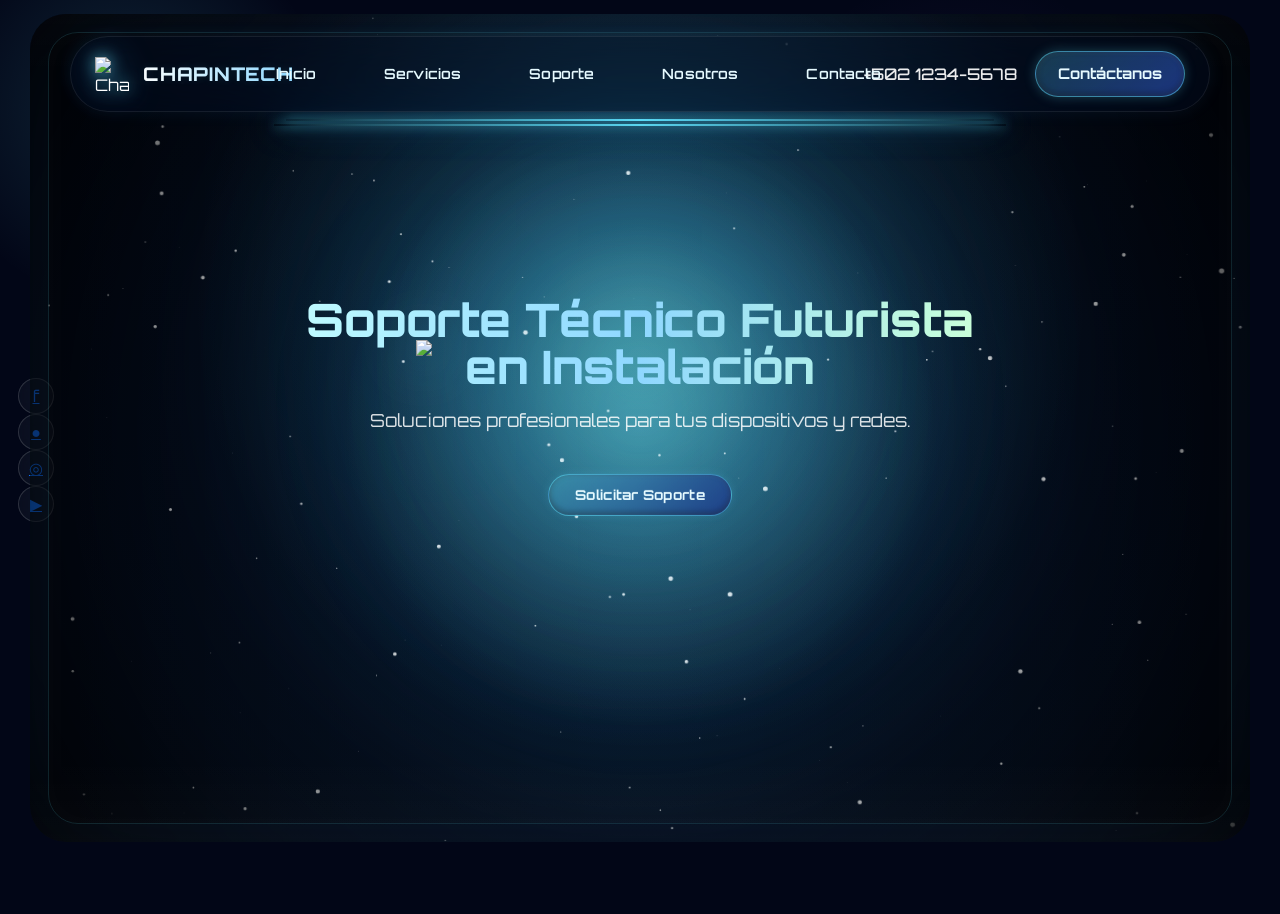
==== commit a7edb307: "Soporte creacion de pagina y soporte" ====
--- a/index.html
+++ b/index.html
@@ -45,7 +45,7 @@
     <a href="#" class="nav-link">Servicios</a>
     <span class="divider"></span>
 
-    <a href="soporte.html" class="nav-link">Soporte</a>
+    <a href="soporte/index.html" class="nav-link">Soporte</a>
     <span class="divider"></span>
 
     <a href="#" class="nav-link">Nosotros</a>
@@ -71,7 +71,7 @@
 
     <p class="subtext">Soluciones profesionales para tus dispositivos y redes.</p>
 
-    <a href="soporte.html" class="main-btn">Solicitar Soporte</a>
+    <a href="soporte/index.html" class="main-btn">Solicitar Soporte</a>
   </div>
 </section>
 
@@ -160,4 +160,4 @@
 
 </script>
 </body>
-</html>+</html>
